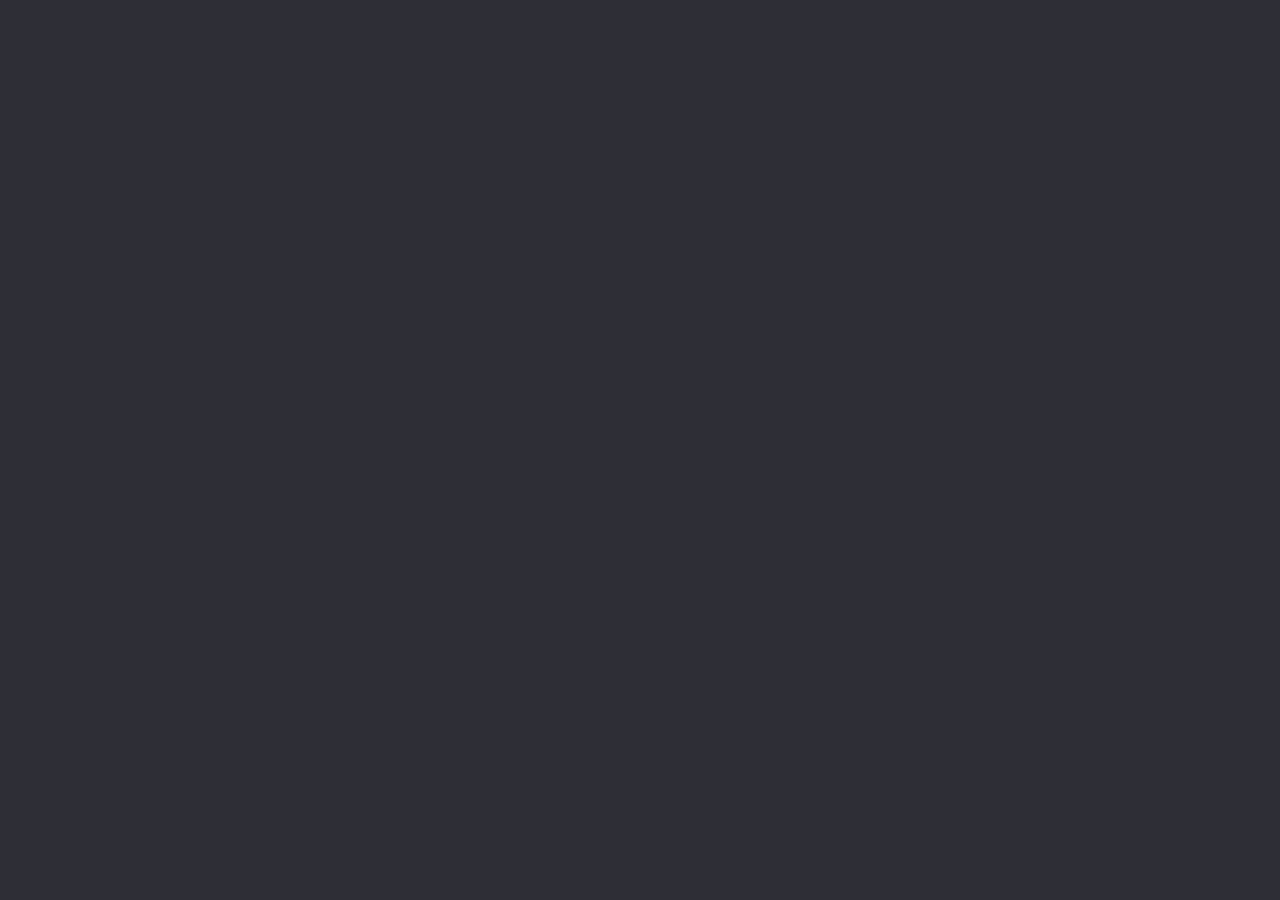
==== index.html @ 2045dbe7 "Auto-generated commit" ====
<!doctype html>
<html lang="en">
<head>
  <meta charset="utf-8">
  <title>Loading the awesomeness...</title>
  <base href="/">

  <meta name="description" content="Host and join parties and keep shuffling sick songs.">
  <meta name="author" content="Amir Savand">
  <meta name="description" content="Host and join parties and keep shuffling sick songs.">
  <meta name="keywords" content="player, party, playlist, album, music, songs, video, youtube, soundcloud, share">

  <meta name="apple-mobile-web-app-capable" content="yes">
  <meta name="mobile-web-app-capable" content="yes">
  <meta name="msapplication-TileColor" content="#ff1493">
  <meta name="theme-color" content="#222228">
  <meta name="viewport" content="width=device-width, initial-scale=1">

  <link rel="icon" type="image/png" href="assets/logo.png">
<link rel="stylesheet" href="styles.00b577dc777a1dcd7a76.css"></head>
<body>
  <app-root></app-root>
<script src="runtime-es2015.4215c39975d6ff683c31.js" type="module"></script><script src="runtime-es5.4215c39975d6ff683c31.js" nomodule defer></script><script src="polyfills-es5.7d7d156430c9cd92193e.js" nomodule defer></script><script src="polyfills-es2015.79b5019f4dff069483c4.js" type="module"></script><script src="main-es2015.1cbb850213ecc44062da.js" type="module"></script><script src="main-es5.1cbb850213ecc44062da.js" nomodule defer></script></body>
</html>
---- styles.00b577dc777a1dcd7a76.css ----
@charset "UTF-8";.card .card-header{background:rgba(0,0,0,.25)}/*!
 * Bootstrap v4.4.1 (https://getbootstrap.com/)
 * Copyright 2011-2019 The Bootstrap Authors
 * Copyright 2011-2019 Twitter, Inc.
 * Licensed under MIT (https://github.com/twbs/bootstrap/blob/master/LICENSE)
 */:root{--blue:#007bff;--indigo:#6610f2;--purple:#6f42c1;--pink:#e83e8c;--red:#dc3545;--orange:#fd7e14;--yellow:#ffc107;--green:#28a745;--teal:#20c997;--cyan:#17a2b8;--white:#fff;--gray:#6c757d;--gray-dark:#343a40;--primary:#ff1493;--secondary:#6c757d;--success:#28a745;--info:#17a2b8;--warning:#ffc107;--danger:#dc3545;--light:#f8f9fa;--dark:#222228;--breakpoint-xs:0;--breakpoint-sm:576px;--breakpoint-md:768px;--breakpoint-lg:992px;--breakpoint-xl:1200px;--font-family-sans-serif:-apple-system,BlinkMacSystemFont,"Segoe UI",Roboto,"Helvetica Neue",Arial,"Noto Sans",sans-serif,"Apple Color Emoji","Segoe UI Emoji","Segoe UI Symbol","Noto Color Emoji";--font-family-monospace:SFMono-Regular,Menlo,Monaco,Consolas,"Liberation Mono","Courier New",monospace}*,::after,::before{box-sizing:border-box}html{font-family:sans-serif;line-height:1.15;-webkit-text-size-adjust:100%;-webkit-tap-highlight-color:transparent}article,aside,figcaption,figure,footer,header,hgroup,main,nav,section{display:block}body{margin:0;font-family:-apple-system,BlinkMacSystemFont,"Segoe UI",Roboto,"Helvetica Neue",Arial,"Noto Sans",sans-serif,"Apple Color Emoji","Segoe UI Emoji","Segoe UI Symbol","Noto Color Emoji";font-size:1rem;font-weight:400;line-height:1.5;color:#f8f9fa;text-align:left;background-color:#2e2e36;cursor:default;background-image:url(xmas.5cf6ca990da461fcbd37.jpg);background-size:cover;background-position:center;box-shadow:inset 0 0 0 100000px rgba(46,46,54,.8)}[tabindex="-1"]:focus:not(:focus-visible){outline:0!important}h1,h2,h3,h4,h5,h6{margin-top:0}dl,ol,p,ul{margin-top:0;margin-bottom:1rem}abbr[data-original-title],abbr[title]{text-decoration:underline;-webkit-text-decoration:underline dotted;text-decoration:underline dotted;cursor:help;border-bottom:0;-webkit-text-decoration-skip-ink:none;text-decoration-skip-ink:none}address{margin-bottom:1rem;font-style:normal;line-height:inherit}ol ol,ol ul,ul ol,ul ul{margin-bottom:0}dt{font-weight:700}dd{margin-bottom:.5rem;margin-left:0}blockquote,figure{margin:0 0 1rem}b,strong{font-weight:bolder}sub,sup{position:relative;font-size:75%;line-height:0;vertical-align:baseline}sub{bottom:-.25em}sup{top:-.5em}a{color:#ff1493;text-decoration:none;background-color:transparent}a:hover{color:#c7006b;text-decoration:none}a:not([href]),a:not([href]):hover{color:inherit;text-decoration:none}code,kbd,pre,samp{font-family:SFMono-Regular,Menlo,Monaco,Consolas,"Liberation Mono","Courier New",monospace;font-size:1em}pre{margin-top:0;margin-bottom:1rem;overflow:auto}img{vertical-align:middle;border-style:none}svg{overflow:hidden;vertical-align:middle}table{border-collapse:collapse}caption{padding-top:20px;padding-bottom:20px;color:#6c757d;text-align:left;caption-side:bottom}th{text-align:inherit}label{display:inline-block;margin-bottom:.5rem}button{border-radius:0}button:focus{outline:dotted 1px;outline:-webkit-focus-ring-color auto 5px}button,input,optgroup,select,textarea{margin:0;font-family:inherit;font-size:inherit;line-height:inherit}button,input{overflow:visible}button,select{text-transform:none}select{word-wrap:normal}[type=button],[type=reset],[type=submit],button{-webkit-appearance:button}[type=button]:not(:disabled),[type=reset]:not(:disabled),[type=submit]:not(:disabled),button:not(:disabled){cursor:pointer}[type=button]::-moz-focus-inner,[type=reset]::-moz-focus-inner,[type=submit]::-moz-focus-inner,button::-moz-focus-inner{padding:0;border-style:none}input[type=checkbox],input[type=radio]{box-sizing:border-box;padding:0}input[type=date],input[type=datetime-local],input[type=month],input[type=time]{-webkit-appearance:listbox}textarea{overflow:auto;resize:vertical}fieldset{min-width:0;padding:0;margin:0;border:0}legend{display:block;width:100%;max-width:100%;padding:0;margin-bottom:.5rem;font-size:1.5rem;line-height:inherit;color:inherit;white-space:normal}progress{vertical-align:baseline}[type=number]::-webkit-inner-spin-button,[type=number]::-webkit-outer-spin-button{height:auto}[type=search]{outline-offset:-2px;-webkit-appearance:none}[type=search]::-webkit-search-decoration{-webkit-appearance:none}::-webkit-file-upload-button{font:inherit;-webkit-appearance:button}output{display:inline-block}summary{display:list-item;cursor:pointer}template{display:none}[hidden]{display:none!important}.h1,.h2,.h3,.h4,.h5,.h6,h1,h2,h3,h4,h5,h6{margin-bottom:.5rem;font-weight:500;line-height:1.2}.h1,h1{font-size:2.5rem}.h2,h2{font-size:2rem}.h3,h3{font-size:1.75rem}.h4,h4{font-size:1.5rem}.h5,h5{font-size:1.25rem}.h6,h6{font-size:1rem}.lead{font-size:1.25rem;font-weight:300}.display-1{font-size:6rem;font-weight:300;line-height:1.2}.display-2{font-size:5.5rem;font-weight:300;line-height:1.2}.display-3{font-size:4.5rem;font-weight:300;line-height:1.2}.display-4{font-size:3.5rem;font-weight:300;line-height:1.2}hr{box-sizing:content-box;height:0;overflow:visible;margin-top:1rem;margin-bottom:1rem;border:0;border-top:1px solid rgba(0,0,0,.1)}.small,small{font-size:80%;font-weight:400}.mark,mark{padding:.2em;background-color:#fcf8e3}.list-inline,.list-unstyled{padding-left:0;list-style:none}.list-inline-item{display:inline-block}.list-inline-item:not(:last-child){margin-right:.5rem}.initialism{font-size:90%;text-transform:uppercase}.blockquote{margin-bottom:1rem;font-size:1.25rem}.blockquote-footer{display:block;font-size:80%;color:#6c757d}.blockquote-footer::before{content:"— "}.img-fluid{max-width:100%;height:auto}.img-thumbnail{padding:.25rem;background-color:#fff;border:1px solid #dee2e6;border-radius:.25rem;max-width:100%;height:auto}.figure{display:inline-block}.figure-img{margin-bottom:.5rem;line-height:1}.figure-caption{font-size:90%;color:#6c757d}code{font-size:87.5%;color:#e83e8c;word-wrap:break-word}a>code{color:inherit}kbd{padding:.2rem .4rem;font-size:87.5%;color:#fff;background-color:#212529;border-radius:.2rem}kbd kbd{padding:0;font-size:100%;font-weight:700}pre{display:block;font-size:87.5%;color:#212529}pre code{font-size:inherit;color:inherit;word-break:normal}.pre-scrollable{max-height:340px;overflow-y:scroll}.container{width:100%;padding-right:15px;padding-left:15px;margin-right:auto;margin-left:auto}@media (min-width:576px){.container{max-width:540px}}@media (min-width:768px){.container{max-width:720px}}@media (min-width:992px){.container{max-width:960px}}@media (min-width:1200px){.container{max-width:1140px}}.container-fluid,.container-lg,.container-md,.container-sm,.container-xl{width:100%;padding-right:15px;padding-left:15px;margin-right:auto;margin-left:auto}@media (min-width:576px){.container,.container-sm{max-width:540px}}@media (min-width:768px){.container,.container-md,.container-sm{max-width:720px}}@media (min-width:992px){.container,.container-lg,.container-md,.container-sm{max-width:960px}}@media (min-width:1200px){.container,.container-lg,.container-md,.container-sm,.container-xl{max-width:1140px}}.row{display:flex;flex-wrap:wrap;margin-right:-15px;margin-left:-15px}.no-gutters{margin-right:0;margin-left:0}.no-gutters>.col,.no-gutters>[class*=col-]{padding-right:0;padding-left:0}.col,.col-1,.col-10,.col-11,.col-12,.col-2,.col-3,.col-4,.col-5,.col-6,.col-7,.col-8,.col-9,.col-auto,.col-lg,.col-lg-1,.col-lg-10,.col-lg-11,.col-lg-12,.col-lg-2,.col-lg-3,.col-lg-4,.col-lg-5,.col-lg-6,.col-lg-7,.col-lg-8,.col-lg-9,.col-lg-auto,.col-md,.col-md-1,.col-md-10,.col-md-11,.col-md-12,.col-md-2,.col-md-3,.col-md-4,.col-md-5,.col-md-6,.col-md-7,.col-md-8,.col-md-9,.col-md-auto,.col-sm,.col-sm-1,.col-sm-10,.col-sm-11,.col-sm-12,.col-sm-2,.col-sm-3,.col-sm-4,.col-sm-5,.col-sm-6,.col-sm-7,.col-sm-8,.col-sm-9,.col-sm-auto,.col-xl,.col-xl-1,.col-xl-10,.col-xl-11,.col-xl-12,.col-xl-2,.col-xl-3,.col-xl-4,.col-xl-5,.col-xl-6,.col-xl-7,.col-xl-8,.col-xl-9,.col-xl-auto{position:relative;width:100%;padding-right:15px;padding-left:15px}.col{flex-basis:0;flex-grow:1;max-width:100%}.row-cols-1>*{flex:0 0 100%;max-width:100%}.row-cols-2>*{flex:0 0 50%;max-width:50%}.row-cols-3>*{flex:0 0 33.3333333333%;max-width:33.3333333333%}.row-cols-4>*{flex:0 0 25%;max-width:25%}.row-cols-5>*{flex:0 0 20%;max-width:20%}.row-cols-6>*{flex:0 0 16.6666666667%;max-width:16.6666666667%}.col-auto{flex:0 0 auto;width:auto;max-width:100%}.col-1{flex:0 0 8.3333333333%;max-width:8.3333333333%}.col-2{flex:0 0 16.6666666667%;max-width:16.6666666667%}.col-3{flex:0 0 25%;max-width:25%}.col-4{flex:0 0 33.3333333333%;max-width:33.3333333333%}.col-5{flex:0 0 41.6666666667%;max-width:41.6666666667%}.col-6{flex:0 0 50%;max-width:50%}.col-7{flex:0 0 58.3333333333%;max-width:58.3333333333%}.col-8{flex:0 0 66.6666666667%;max-width:66.6666666667%}.col-9{flex:0 0 75%;max-width:75%}.col-10{flex:0 0 83.3333333333%;max-width:83.3333333333%}.col-11{flex:0 0 91.6666666667%;max-width:91.6666666667%}.col-12{flex:0 0 100%;max-width:100%}.order-first{order:-1}.order-last{order:13}.order-0{order:0}.order-1{order:1}.order-2{order:2}.order-3{order:3}.order-4{order:4}.order-5{order:5}.order-6{order:6}.order-7{order:7}.order-8{order:8}.order-9{order:9}.order-10{order:10}.order-11{order:11}.order-12{order:12}.offset-1{margin-left:8.3333333333%}.offset-2{margin-left:16.6666666667%}.offset-3{margin-left:25%}.offset-4{margin-left:33.3333333333%}.offset-5{margin-left:41.6666666667%}.offset-6{margin-left:50%}.offset-7{margin-left:58.3333333333%}.offset-8{margin-left:66.6666666667%}.offset-9{margin-left:75%}.offset-10{margin-left:83.3333333333%}.offset-11{margin-left:91.6666666667%}@media (min-width:576px){.col-sm{flex-basis:0;flex-grow:1;max-width:100%}.row-cols-sm-1>*{flex:0 0 100%;max-width:100%}.row-cols-sm-2>*{flex:0 0 50%;max-width:50%}.row-cols-sm-3>*{flex:0 0 33.3333333333%;max-width:33.3333333333%}.row-cols-sm-4>*{flex:0 0 25%;max-width:25%}.row-cols-sm-5>*{flex:0 0 20%;max-width:20%}.row-cols-sm-6>*{flex:0 0 16.6666666667%;max-width:16.6666666667%}.col-sm-auto{flex:0 0 auto;width:auto;max-width:100%}.col-sm-1{flex:0 0 8.3333333333%;max-width:8.3333333333%}.col-sm-2{flex:0 0 16.6666666667%;max-width:16.6666666667%}.col-sm-3{flex:0 0 25%;max-width:25%}.col-sm-4{flex:0 0 33.3333333333%;max-width:33.3333333333%}.col-sm-5{flex:0 0 41.6666666667%;max-width:41.6666666667%}.col-sm-6{flex:0 0 50%;max-width:50%}.col-sm-7{flex:0 0 58.3333333333%;max-width:58.3333333333%}.col-sm-8{flex:0 0 66.6666666667%;max-width:66.6666666667%}.col-sm-9{flex:0 0 75%;max-width:75%}.col-sm-10{flex:0 0 83.3333333333%;max-width:83.3333333333%}.col-sm-11{flex:0 0 91.6666666667%;max-width:91.6666666667%}.col-sm-12{flex:0 0 100%;max-width:100%}.order-sm-first{order:-1}.order-sm-last{order:13}.order-sm-0{order:0}.order-sm-1{order:1}.order-sm-2{order:2}.order-sm-3{order:3}.order-sm-4{order:4}.order-sm-5{order:5}.order-sm-6{order:6}.order-sm-7{order:7}.order-sm-8{order:8}.order-sm-9{order:9}.order-sm-10{order:10}.order-sm-11{order:11}.order-sm-12{order:12}.offset-sm-0{margin-left:0}.offset-sm-1{margin-left:8.3333333333%}.offset-sm-2{margin-left:16.6666666667%}.offset-sm-3{margin-left:25%}.offset-sm-4{margin-left:33.3333333333%}.offset-sm-5{margin-left:41.6666666667%}.offset-sm-6{margin-left:50%}.offset-sm-7{margin-left:58.3333333333%}.offset-sm-8{margin-left:66.6666666667%}.offset-sm-9{margin-left:75%}.offset-sm-10{margin-left:83.3333333333%}.offset-sm-11{margin-left:91.6666666667%}}@media (min-width:768px){.col-md{flex-basis:0;flex-grow:1;max-width:100%}.row-cols-md-1>*{flex:0 0 100%;max-width:100%}.row-cols-md-2>*{flex:0 0 50%;max-width:50%}.row-cols-md-3>*{flex:0 0 33.3333333333%;max-width:33.3333333333%}.row-cols-md-4>*{flex:0 0 25%;max-width:25%}.row-cols-md-5>*{flex:0 0 20%;max-width:20%}.row-cols-md-6>*{flex:0 0 16.6666666667%;max-width:16.6666666667%}.col-md-auto{flex:0 0 auto;width:auto;max-width:100%}.col-md-1{flex:0 0 8.3333333333%;max-width:8.3333333333%}.col-md-2{flex:0 0 16.6666666667%;max-width:16.6666666667%}.col-md-3{flex:0 0 25%;max-width:25%}.col-md-4{flex:0 0 33.3333333333%;max-width:33.3333333333%}.col-md-5{flex:0 0 41.6666666667%;max-width:41.6666666667%}.col-md-6{flex:0 0 50%;max-width:50%}.col-md-7{flex:0 0 58.3333333333%;max-width:58.3333333333%}.col-md-8{flex:0 0 66.6666666667%;max-width:66.6666666667%}.col-md-9{flex:0 0 75%;max-width:75%}.col-md-10{flex:0 0 83.3333333333%;max-width:83.3333333333%}.col-md-11{flex:0 0 91.6666666667%;max-width:91.6666666667%}.col-md-12{flex:0 0 100%;max-width:100%}.order-md-first{order:-1}.order-md-last{order:13}.order-md-0{order:0}.order-md-1{order:1}.order-md-2{order:2}.order-md-3{order:3}.order-md-4{order:4}.order-md-5{order:5}.order-md-6{order:6}.order-md-7{order:7}.order-md-8{order:8}.order-md-9{order:9}.order-md-10{order:10}.order-md-11{order:11}.order-md-12{order:12}.offset-md-0{margin-left:0}.offset-md-1{margin-left:8.3333333333%}.offset-md-2{margin-left:16.6666666667%}.offset-md-3{margin-left:25%}.offset-md-4{margin-left:33.3333333333%}.offset-md-5{margin-left:41.6666666667%}.offset-md-6{margin-left:50%}.offset-md-7{margin-left:58.3333333333%}.offset-md-8{margin-left:66.6666666667%}.offset-md-9{margin-left:75%}.offset-md-10{margin-left:83.3333333333%}.offset-md-11{margin-left:91.6666666667%}}@media (min-width:992px){.col-lg{flex-basis:0;flex-grow:1;max-width:100%}.row-cols-lg-1>*{flex:0 0 100%;max-width:100%}.row-cols-lg-2>*{flex:0 0 50%;max-width:50%}.row-cols-lg-3>*{flex:0 0 33.3333333333%;max-width:33.3333333333%}.row-cols-lg-4>*{flex:0 0 25%;max-width:25%}.row-cols-lg-5>*{flex:0 0 20%;max-width:20%}.row-cols-lg-6>*{flex:0 0 16.6666666667%;max-width:16.6666666667%}.col-lg-auto{flex:0 0 auto;width:auto;max-width:100%}.col-lg-1{flex:0 0 8.3333333333%;max-width:8.3333333333%}.col-lg-2{flex:0 0 16.6666666667%;max-width:16.6666666667%}.col-lg-3{flex:0 0 25%;max-width:25%}.col-lg-4{flex:0 0 33.3333333333%;max-width:33.3333333333%}.col-lg-5{flex:0 0 41.6666666667%;max-width:41.6666666667%}.col-lg-6{flex:0 0 50%;max-width:50%}.col-lg-7{flex:0 0 58.3333333333%;max-width:58.3333333333%}.col-lg-8{flex:0 0 66.6666666667%;max-width:66.6666666667%}.col-lg-9{flex:0 0 75%;max-width:75%}.col-lg-10{flex:0 0 83.3333333333%;max-width:83.3333333333%}.col-lg-11{flex:0 0 91.6666666667%;max-width:91.6666666667%}.col-lg-12{flex:0 0 100%;max-width:100%}.order-lg-first{order:-1}.order-lg-last{order:13}.order-lg-0{order:0}.order-lg-1{order:1}.order-lg-2{order:2}.order-lg-3{order:3}.order-lg-4{order:4}.order-lg-5{order:5}.order-lg-6{order:6}.order-lg-7{order:7}.order-lg-8{order:8}.order-lg-9{order:9}.order-lg-10{order:10}.order-lg-11{order:11}.order-lg-12{order:12}.offset-lg-0{margin-left:0}.offset-lg-1{margin-left:8.3333333333%}.offset-lg-2{margin-left:16.6666666667%}.offset-lg-3{margin-left:25%}.offset-lg-4{margin-left:33.3333333333%}.offset-lg-5{margin-left:41.6666666667%}.offset-lg-6{margin-left:50%}.offset-lg-7{margin-left:58.3333333333%}.offset-lg-8{margin-left:66.6666666667%}.offset-lg-9{margin-left:75%}.offset-lg-10{margin-left:83.3333333333%}.offset-lg-11{margin-left:91.6666666667%}}@media (min-width:1200px){.col-xl{flex-basis:0;flex-grow:1;max-width:100%}.row-cols-xl-1>*{flex:0 0 100%;max-width:100%}.row-cols-xl-2>*{flex:0 0 50%;max-width:50%}.row-cols-xl-3>*{flex:0 0 33.3333333333%;max-width:33.3333333333%}.row-cols-xl-4>*{flex:0 0 25%;max-width:25%}.row-cols-xl-5>*{flex:0 0 20%;max-width:20%}.row-cols-xl-6>*{flex:0 0 16.6666666667%;max-width:16.6666666667%}.col-xl-auto{flex:0 0 auto;width:auto;max-width:100%}.col-xl-1{flex:0 0 8.3333333333%;max-width:8.3333333333%}.col-xl-2{flex:0 0 16.6666666667%;max-width:16.6666666667%}.col-xl-3{flex:0 0 25%;max-width:25%}.col-xl-4{flex:0 0 33.3333333333%;max-width:33.3333333333%}.col-xl-5{flex:0 0 41.6666666667%;max-width:41.6666666667%}.col-xl-6{flex:0 0 50%;max-width:50%}.col-xl-7{flex:0 0 58.3333333333%;max-width:58.3333333333%}.col-xl-8{flex:0 0 66.6666666667%;max-width:66.6666666667%}.col-xl-9{flex:0 0 75%;max-width:75%}.col-xl-10{flex:0 0 83.3333333333%;max-width:83.3333333333%}.col-xl-11{flex:0 0 91.6666666667%;max-width:91.6666666667%}.col-xl-12{flex:0 0 100%;max-width:100%}.order-xl-first{order:-1}.order-xl-last{order:13}.order-xl-0{order:0}.order-xl-1{order:1}.order-xl-2{order:2}.order-xl-3{order:3}.order-xl-4{order:4}.order-xl-5{order:5}.order-xl-6{order:6}.order-xl-7{order:7}.order-xl-8{order:8}.order-xl-9{order:9}.order-xl-10{order:10}.order-xl-11{order:11}.order-xl-12{order:12}.offset-xl-0{margin-left:0}.offset-xl-1{margin-left:8.3333333333%}.offset-xl-2{margin-left:16.6666666667%}.offset-xl-3{margin-left:25%}.offset-xl-4{margin-left:33.3333333333%}.offset-xl-5{margin-left:41.6666666667%}.offset-xl-6{margin-left:50%}.offset-xl-7{margin-left:58.3333333333%}.offset-xl-8{margin-left:66.6666666667%}.offset-xl-9{margin-left:75%}.offset-xl-10{margin-left:83.3333333333%}.offset-xl-11{margin-left:91.6666666667%}}.table{width:100%;margin-bottom:1rem;color:#bdc6d0}.table td,.table th{padding:20px;vertical-align:top;border-top:0 solid #dee2e6}.table thead th{vertical-align:bottom;border-bottom:0 solid #dee2e6}.table tbody+tbody{border-top:0 solid #dee2e6}.table-sm td,.table-sm th{padding:.3rem}.table-bordered,.table-bordered td,.table-bordered th{border:0 solid #dee2e6}.table-bordered thead td,.table-bordered thead th{border-bottom-width:0}.table-borderless tbody+tbody,.table-borderless td,.table-borderless th,.table-borderless thead th{border:0}.table-striped tbody tr:nth-of-type(odd){background-color:rgba(0,0,0,.05)}.table-hover tbody tr:hover{color:#f8f9fa;background-color:rgba(0,0,0,.075)}.table-primary,.table-primary>td,.table-primary>th{background-color:#ffbde1}.table-primary tbody+tbody,.table-primary td,.table-primary th,.table-primary thead th{border-color:#ff85c7}.table-hover .table-primary:hover,.table-hover .table-primary:hover>td,.table-hover .table-primary:hover>th{background-color:#ffa4d5}.table-secondary,.table-secondary>td,.table-secondary>th{background-color:#d6d8db}.table-secondary tbody+tbody,.table-secondary td,.table-secondary th,.table-secondary thead th{border-color:#b3b7bb}.table-hover .table-secondary:hover,.table-hover .table-secondary:hover>td,.table-hover .table-secondary:hover>th{background-color:#c8cbcf}.table-success,.table-success>td,.table-success>th{background-color:#c3e6cb}.table-success tbody+tbody,.table-success td,.table-success th,.table-success thead th{border-color:#8fd19e}.table-hover .table-success:hover,.table-hover .table-success:hover>td,.table-hover .table-success:hover>th{background-color:#b1dfbb}.table-info,.table-info>td,.table-info>th{background-color:#bee5eb}.table-info tbody+tbody,.table-info td,.table-info th,.table-info thead th{border-color:#86cfda}.table-hover .table-info:hover,.table-hover .table-info:hover>td,.table-hover .table-info:hover>th{background-color:#abdde5}.table-warning,.table-warning>td,.table-warning>th{background-color:#ffeeba}.table-warning tbody+tbody,.table-warning td,.table-warning th,.table-warning thead th{border-color:#ffdf7e}.table-hover .table-warning:hover,.table-hover .table-warning:hover>td,.table-hover .table-warning:hover>th{background-color:#ffe8a1}.table-danger,.table-danger>td,.table-danger>th{background-color:#f5c6cb}.table-danger tbody+tbody,.table-danger td,.table-danger th,.table-danger thead th{border-color:#ed969e}.table-hover .table-danger:hover,.table-hover .table-danger:hover>td,.table-hover .table-danger:hover>th{background-color:#f1b0b7}.table-light,.table-light>td,.table-light>th{background-color:#fdfdfe}.table-light tbody+tbody,.table-light td,.table-light th,.table-light thead th{border-color:#fbfcfc}.table-hover .table-light:hover,.table-hover .table-light:hover>td,.table-hover .table-light:hover>th{background-color:#ececf6}.table-dark,.table-dark>td,.table-dark>th{background-color:#c1c1c3}.table-dark tbody+tbody,.table-dark td,.table-dark th,.table-dark thead th{border-color:#8c8c8f}.table-hover .table-dark:hover,.table-hover .table-dark:hover>td,.table-hover .table-dark:hover>th{background-color:#b4b4b6}.table-active,.table-active>td,.table-active>th,.table-hover .table-active:hover,.table-hover .table-active:hover>td,.table-hover .table-active:hover>th{background-color:rgba(0,0,0,.075)}.table .thead-dark th{color:#fff;background-color:#343a40;border-color:#454d55}.table .thead-light th{color:#495057;background-color:#e9ecef;border-color:#dee2e6}.table-dark{color:#fff;background-color:#343a40}.table-dark td,.table-dark th,.table-dark thead th{border-color:#454d55}.table-dark.table-bordered{border:0}.table-dark.table-striped tbody tr:nth-of-type(odd){background-color:rgba(255,255,255,.05)}.table-dark.table-hover tbody tr:hover{color:#fff;background-color:rgba(255,255,255,.075)}@media (max-width:575.98px){.table-responsive-sm{display:block;width:100%;overflow-x:auto;-webkit-overflow-scrolling:touch}.table-responsive-sm>.table-bordered{border:0}}@media (max-width:767.98px){.table-responsive-md{display:block;width:100%;overflow-x:auto;-webkit-overflow-scrolling:touch}.table-responsive-md>.table-bordered{border:0}}@media (max-width:991.98px){.table-responsive-lg{display:block;width:100%;overflow-x:auto;-webkit-overflow-scrolling:touch}.table-responsive-lg>.table-bordered{border:0}}@media (max-width:1199.98px){.table-responsive-xl{display:block;width:100%;overflow-x:auto;-webkit-overflow-scrolling:touch}.table-responsive-xl>.table-bordered{border:0}}.table-responsive{display:block;width:100%;overflow-x:auto;-webkit-overflow-scrolling:touch}.table-responsive>.table-bordered{border:0}.form-control{display:block;width:100%;height:calc(1.5em + .75rem + 2px);padding:.375rem .75rem;font-size:1rem;font-weight:400;line-height:1.5;color:#f8f9fa;background-color:#454551;background-clip:padding-box;border:0 solid #ced4da;border-radius:.25rem;transition:border-color .15s ease-in-out,box-shadow .15s ease-in-out}@media (prefers-reduced-motion:reduce){.form-control{transition:none}}.form-control::-ms-expand{background-color:transparent;border:0}.form-control:-moz-focusring{color:transparent;text-shadow:0 0 0 #f8f9fa}.form-control:focus{color:#fff;background-color:#454551;border-color:#ff94ce;outline:0;box-shadow:0 0 0 .2rem rgba(255,20,147,.25)}.form-control::-webkit-input-placeholder{color:#9fadba;opacity:1}.form-control::-moz-placeholder{color:#9fadba;opacity:1}.form-control::-ms-input-placeholder{color:#9fadba;opacity:1}.form-control::placeholder{color:#9fadba;opacity:1}.form-control:disabled,.form-control[readonly]{background-color:#e9ecef;opacity:1}select.form-control:focus::-ms-value{color:#f8f9fa;background-color:#454551}.form-control-file,.form-control-range{display:block;width:100%}.col-form-label{padding-top:.375rem;padding-bottom:.375rem;margin-bottom:0;font-size:inherit;line-height:1.5}.col-form-label-lg{padding-top:.5rem;padding-bottom:.5rem;font-size:1.25rem;line-height:1.5}.col-form-label-sm{padding-top:.25rem;padding-bottom:.25rem;font-size:.875rem;line-height:1.5}.form-control-plaintext{display:block;width:100%;padding:.375rem 0;margin-bottom:0;font-size:1rem;line-height:1.5;color:#212529;background-color:transparent;border:0 solid transparent}.form-control-plaintext.form-control-lg,.form-control-plaintext.form-control-sm{padding-right:0;padding-left:0}.form-control-sm{height:calc(1.5em + .5rem + 2px);padding:.25rem .5rem;font-size:.875rem;line-height:1.5;border-radius:.2rem}.form-control-lg{height:calc(1.5em + 1rem + 2px);padding:.5rem 1rem;font-size:1.25rem;line-height:1.5;border-radius:.3rem}select.form-control[multiple],select.form-control[size],textarea.form-control{height:auto}.form-group{margin-bottom:1rem}.form-text{display:block;margin-top:.25rem}.form-row{display:flex;flex-wrap:wrap;margin-right:-5px;margin-left:-5px}.form-row>.col,.form-row>[class*=col-]{padding-right:5px;padding-left:5px}.form-check{position:relative;display:block;padding-left:1.25rem}.form-check-input{position:absolute;margin-top:.3rem;margin-left:-1.25rem}.form-check-input:disabled~.form-check-label,.form-check-input[disabled]~.form-check-label{color:#6c757d}.form-check-label{margin-bottom:0}.form-check-inline{display:inline-flex;align-items:center;padding-left:0;margin-right:.75rem}.form-check-inline .form-check-input{position:static;margin-top:0;margin-right:.3125rem;margin-left:0}.valid-feedback{display:none;width:100%;margin-top:.25rem;font-size:80%;color:#28a745}.valid-tooltip{position:absolute;top:100%;z-index:5;display:none;max-width:100%;padding:.25rem .5rem;margin-top:.1rem;font-size:.875rem;line-height:1.5;color:#fff;background-color:rgba(40,167,69,.9);border-radius:.25rem}.is-valid~.valid-feedback,.is-valid~.valid-tooltip,.was-validated :valid~.valid-feedback,.was-validated :valid~.valid-tooltip{display:block}.form-control.is-valid,.was-validated .form-control:valid{border-color:#28a745;padding-right:calc(1.5em + .75rem);background-image:url("data:image/svg+xml,%3csvg xmlns='http://www.w3.org/2000/svg' width='8' height='8' viewBox='0 0 8 8'%3e%3cpath fill='%2328a745' d='M2.3 6.73L.6 4.53c-.4-1.04.46-1.4 1.1-.8l1.1 1.4 3.4-3.8c.6-.63 1.6-.27 1.2.7l-4 4.6c-.43.5-.8.4-1.1.1z'/%3e%3c/svg%3e");background-repeat:no-repeat;background-position:right calc(.375em + .1875rem) center;background-size:calc(.75em + .375rem) calc(.75em + .375rem)}.form-control.is-valid:focus,.was-validated .form-control:valid:focus{border-color:#28a745;box-shadow:0 0 0 .2rem rgba(40,167,69,.25)}.was-validated textarea.form-control:valid,textarea.form-control.is-valid{padding-right:calc(1.5em + .75rem);background-position:top calc(.375em + .1875rem) right calc(.375em + .1875rem)}.custom-select.is-valid,.was-validated .custom-select:valid{border-color:#28a745;padding-right:calc(.75em + 2.3125rem);background:url("data:image/svg+xml,%3csvg xmlns='http://www.w3.org/2000/svg' width='4' height='5' viewBox='0 0 4 5'%3e%3cpath fill='%23343a40' d='M2 0L0 2h4zm0 5L0 3h4z'/%3e%3c/svg%3e") right .75rem center/8px 10px no-repeat,url("data:image/svg+xml,%3csvg xmlns='http://www.w3.org/2000/svg' width='8' height='8' viewBox='0 0 8 8'%3e%3cpath fill='%2328a745' d='M2.3 6.73L.6 4.53c-.4-1.04.46-1.4 1.1-.8l1.1 1.4 3.4-3.8c.6-.63 1.6-.27 1.2.7l-4 4.6c-.43.5-.8.4-1.1.1z'/%3e%3c/svg%3e") center right 1.75rem/calc(.75em + .375rem) calc(.75em + .375rem) no-repeat #fff}.custom-select.is-valid:focus,.was-validated .custom-select:valid:focus{border-color:#28a745;box-shadow:0 0 0 .2rem rgba(40,167,69,.25)}.form-check-input.is-valid~.form-check-label,.was-validated .form-check-input:valid~.form-check-label{color:#28a745}.form-check-input.is-valid~.valid-feedback,.form-check-input.is-valid~.valid-tooltip,.was-validated .form-check-input:valid~.valid-feedback,.was-validated .form-check-input:valid~.valid-tooltip{display:block}.custom-control-input.is-valid~.custom-control-label,.was-validated .custom-control-input:valid~.custom-control-label{color:#28a745}.custom-control-input.is-valid~.custom-control-label::before,.was-validated .custom-control-input:valid~.custom-control-label::before{border-color:#28a745}.custom-control-input.is-valid:checked~.custom-control-label::before,.was-validated .custom-control-input:valid:checked~.custom-control-label::before{border-color:#34ce57;background-color:#34ce57}.custom-control-input.is-valid:focus~.custom-control-label::before,.was-validated .custom-control-input:valid:focus~.custom-control-label::before{box-shadow:0 0 0 .2rem rgba(40,167,69,.25)}.custom-control-input.is-valid:focus:not(:checked)~.custom-control-label::before,.was-validated .custom-control-input:valid:focus:not(:checked)~.custom-control-label::before{border-color:#28a745}.custom-file-input.is-valid~.custom-file-label,.was-validated .custom-file-input:valid~.custom-file-label{border-color:#28a745}.custom-file-input.is-valid:focus~.custom-file-label,.was-validated .custom-file-input:valid:focus~.custom-file-label{border-color:#28a745;box-shadow:0 0 0 .2rem rgba(40,167,69,.25)}.invalid-feedback{display:none;width:100%;margin-top:.25rem;font-size:80%;color:#dc3545}.invalid-tooltip{position:absolute;top:100%;z-index:5;display:none;max-width:100%;padding:.25rem .5rem;margin-top:.1rem;font-size:.875rem;line-height:1.5;color:#fff;background-color:rgba(220,53,69,.9);border-radius:.25rem}.is-invalid~.invalid-feedback,.is-invalid~.invalid-tooltip,.was-validated :invalid~.invalid-feedback,.was-validated :invalid~.invalid-tooltip{display:block}.form-control.is-invalid,.was-validated .form-control:invalid{border-color:#dc3545;padding-right:calc(1.5em + .75rem);background-image:url("data:image/svg+xml,%3csvg xmlns='http://www.w3.org/2000/svg' width='12' height='12' fill='none' stroke='%23dc3545' viewBox='0 0 12 12'%3e%3ccircle cx='6' cy='6' r='4.5'/%3e%3cpath stroke-linejoin='round' d='M5.8 3.6h.4L6 6.5z'/%3e%3ccircle cx='6' cy='8.2' r='.6' fill='%23dc3545' stroke='none'/%3e%3c/svg%3e");background-repeat:no-repeat;background-position:right calc(.375em + .1875rem) center;background-size:calc(.75em + .375rem) calc(.75em + .375rem)}.form-control.is-invalid:focus,.was-validated .form-control:invalid:focus{border-color:#dc3545;box-shadow:0 0 0 .2rem rgba(220,53,69,.25)}.was-validated textarea.form-control:invalid,textarea.form-control.is-invalid{padding-right:calc(1.5em + .75rem);background-position:top calc(.375em + .1875rem) right calc(.375em + .1875rem)}.custom-select.is-invalid,.was-validated .custom-select:invalid{border-color:#dc3545;padding-right:calc(.75em + 2.3125rem);background:url("data:image/svg+xml,%3csvg xmlns='http://www.w3.org/2000/svg' width='4' height='5' viewBox='0 0 4 5'%3e%3cpath fill='%23343a40' d='M2 0L0 2h4zm0 5L0 3h4z'/%3e%3c/svg%3e") right .75rem center/8px 10px no-repeat,url("data:image/svg+xml,%3csvg xmlns='http://www.w3.org/2000/svg' width='12' height='12' fill='none' stroke='%23dc3545' viewBox='0 0 12 12'%3e%3ccircle cx='6' cy='6' r='4.5'/%3e%3cpath stroke-linejoin='round' d='M5.8 3.6h.4L6 6.5z'/%3e%3ccircle cx='6' cy='8.2' r='.6' fill='%23dc3545' stroke='none'/%3e%3c/svg%3e") center right 1.75rem/calc(.75em + .375rem) calc(.75em + .375rem) no-repeat #fff}.custom-select.is-invalid:focus,.was-validated .custom-select:invalid:focus{border-color:#dc3545;box-shadow:0 0 0 .2rem rgba(220,53,69,.25)}.form-check-input.is-invalid~.form-check-label,.was-validated .form-check-input:invalid~.form-check-label{color:#dc3545}.form-check-input.is-invalid~.invalid-feedback,.form-check-input.is-invalid~.invalid-tooltip,.was-validated .form-check-input:invalid~.invalid-feedback,.was-validated .form-check-input:invalid~.invalid-tooltip{display:block}.custom-control-input.is-invalid~.custom-control-label,.was-validated .custom-control-input:invalid~.custom-control-label{color:#dc3545}.custom-control-input.is-invalid~.custom-control-label::before,.was-validated .custom-control-input:invalid~.custom-control-label::before{border-color:#dc3545}.custom-control-input.is-invalid:checked~.custom-control-label::before,.was-validated .custom-control-input:invalid:checked~.custom-control-label::before{border-color:#e4606d;background-color:#e4606d}.custom-control-input.is-invalid:focus~.custom-control-label::before,.was-validated .custom-control-input:invalid:focus~.custom-control-label::before{box-shadow:0 0 0 .2rem rgba(220,53,69,.25)}.custom-control-input.is-invalid:focus:not(:checked)~.custom-control-label::before,.was-validated .custom-control-input:invalid:focus:not(:checked)~.custom-control-label::before{border-color:#dc3545}.custom-file-input.is-invalid~.custom-file-label,.was-validated .custom-file-input:invalid~.custom-file-label{border-color:#dc3545}.custom-file-input.is-invalid:focus~.custom-file-label,.was-validated .custom-file-input:invalid:focus~.custom-file-label{border-color:#dc3545;box-shadow:0 0 0 .2rem rgba(220,53,69,.25)}.form-inline{display:flex;flex-flow:row wrap;align-items:center}.form-inline .form-check{width:100%}@media (min-width:576px){.form-inline label{display:flex;align-items:center;justify-content:center;margin-bottom:0}.form-inline .form-group{display:flex;flex:0 0 auto;flex-flow:row wrap;align-items:center;margin-bottom:0}.form-inline .form-control{display:inline-block;width:auto;vertical-align:middle}.form-inline .form-control-plaintext{display:inline-block}.form-inline .custom-select,.form-inline .input-group{width:auto}.form-inline .form-check{display:flex;align-items:center;justify-content:center;width:auto;padding-left:0}.form-inline .form-check-input{position:relative;flex-shrink:0;margin-top:0;margin-right:.25rem;margin-left:0}.form-inline .custom-control{align-items:center;justify-content:center}.form-inline .custom-control-label{margin-bottom:0}}.btn{display:inline-block;font-weight:400;color:#f8f9fa;text-align:center;vertical-align:middle;cursor:pointer;-webkit-user-select:none;-moz-user-select:none;-ms-user-select:none;user-select:none;background-color:transparent;border:1px solid transparent;padding:.375rem .75rem;font-size:1rem;line-height:1.5;border-radius:.25rem;transition:color .15s ease-in-out,background-color .15s ease-in-out,border-color .15s ease-in-out,box-shadow .15s ease-in-out}@media (prefers-reduced-motion:reduce){.btn{transition:none}}.btn:hover{color:#f8f9fa;text-decoration:none}.btn.focus,.btn:focus{outline:0;box-shadow:0 0 0 .2rem rgba(255,20,147,.25)}.btn.disabled,.btn:disabled{opacity:.65}a.btn.disabled,fieldset:disabled a.btn{pointer-events:none}.btn-primary{color:#fff;background-color:#ff1493;border-color:#ff1493}.btn-primary:hover{color:#fff;background-color:#ed0080;border-color:#e00079}.btn-primary.focus,.btn-primary:focus{color:#fff;background-color:#ed0080;border-color:#e00079;box-shadow:0 0 0 .2rem rgba(255,55,163,.5)}.btn-primary.disabled,.btn-primary:disabled{color:#fff;background-color:#ff1493;border-color:#ff1493}.btn-primary:not(:disabled):not(.disabled).active,.btn-primary:not(:disabled):not(.disabled):active,.show>.btn-primary.dropdown-toggle{color:#fff;background-color:#e00079;border-color:#d30072}.btn-primary:not(:disabled):not(.disabled).active:focus,.btn-primary:not(:disabled):not(.disabled):active:focus,.show>.btn-primary.dropdown-toggle:focus{box-shadow:0 0 0 .2rem rgba(255,55,163,.5)}.btn-secondary{color:#fff;background-color:#6c757d;border-color:#6c757d}.btn-secondary:hover{color:#fff;background-color:#5a6268;border-color:#545b62}.btn-secondary.focus,.btn-secondary:focus{color:#fff;background-color:#5a6268;border-color:#545b62;box-shadow:0 0 0 .2rem rgba(130,138,145,.5)}.btn-secondary.disabled,.btn-secondary:disabled{color:#fff;background-color:#6c757d;border-color:#6c757d}.btn-secondary:not(:disabled):not(.disabled).active,.btn-secondary:not(:disabled):not(.disabled):active,.show>.btn-secondary.dropdown-toggle{color:#fff;background-color:#545b62;border-color:#4e555b}.btn-secondary:not(:disabled):not(.disabled).active:focus,.btn-secondary:not(:disabled):not(.disabled):active:focus,.show>.btn-secondary.dropdown-toggle:focus{box-shadow:0 0 0 .2rem rgba(130,138,145,.5)}.btn-success{color:#fff;background-color:#28a745;border-color:#28a745}.btn-success:hover{color:#fff;background-color:#218838;border-color:#1e7e34}.btn-success.focus,.btn-success:focus{color:#fff;background-color:#218838;border-color:#1e7e34;box-shadow:0 0 0 .2rem rgba(72,180,97,.5)}.btn-success.disabled,.btn-success:disabled{color:#fff;background-color:#28a745;border-color:#28a745}.btn-success:not(:disabled):not(.disabled).active,.btn-success:not(:disabled):not(.disabled):active,.show>.btn-success.dropdown-toggle{color:#fff;background-color:#1e7e34;border-color:#1c7430}.btn-success:not(:disabled):not(.disabled).active:focus,.btn-success:not(:disabled):not(.disabled):active:focus,.show>.btn-success.dropdown-toggle:focus{box-shadow:0 0 0 .2rem rgba(72,180,97,.5)}.btn-info{color:#fff;background-color:#17a2b8;border-color:#17a2b8}.btn-info:hover{color:#fff;background-color:#138496;border-color:#117a8b}.btn-info.focus,.btn-info:focus{color:#fff;background-color:#138496;border-color:#117a8b;box-shadow:0 0 0 .2rem rgba(58,176,195,.5)}.btn-info.disabled,.btn-info:disabled{color:#fff;background-color:#17a2b8;border-color:#17a2b8}.btn-info:not(:disabled):not(.disabled).active,.btn-info:not(:disabled):not(.disabled):active,.show>.btn-info.dropdown-toggle{color:#fff;background-color:#117a8b;border-color:#10707f}.btn-info:not(:disabled):not(.disabled).active:focus,.btn-info:not(:disabled):not(.disabled):active:focus,.show>.btn-info.dropdown-toggle:focus{box-shadow:0 0 0 .2rem rgba(58,176,195,.5)}.btn-warning{color:#212529;background-color:#ffc107;border-color:#ffc107}.btn-warning:hover{color:#212529;background-color:#e0a800;border-color:#d39e00}.btn-warning.focus,.btn-warning:focus{color:#212529;background-color:#e0a800;border-color:#d39e00;box-shadow:0 0 0 .2rem rgba(222,170,12,.5)}.btn-warning.disabled,.btn-warning:disabled{color:#212529;background-color:#ffc107;border-color:#ffc107}.btn-warning:not(:disabled):not(.disabled).active,.btn-warning:not(:disabled):not(.disabled):active,.show>.btn-warning.dropdown-toggle{color:#212529;background-color:#d39e00;border-color:#c69500}.btn-warning:not(:disabled):not(.disabled).active:focus,.btn-warning:not(:disabled):not(.disabled):active:focus,.show>.btn-warning.dropdown-toggle:focus{box-shadow:0 0 0 .2rem rgba(222,170,12,.5)}.btn-danger{color:#fff;background-color:#dc3545;border-color:#dc3545}.btn-danger:hover{color:#fff;background-color:#c82333;border-color:#bd2130}.btn-danger.focus,.btn-danger:focus{color:#fff;background-color:#c82333;border-color:#bd2130;box-shadow:0 0 0 .2rem rgba(225,83,97,.5)}.btn-danger.disabled,.btn-danger:disabled{color:#fff;background-color:#dc3545;border-color:#dc3545}.btn-danger:not(:disabled):not(.disabled).active,.btn-danger:not(:disabled):not(.disabled):active,.show>.btn-danger.dropdown-toggle{color:#fff;background-color:#bd2130;border-color:#b21f2d}.btn-danger:not(:disabled):not(.disabled).active:focus,.btn-danger:not(:disabled):not(.disabled):active:focus,.show>.btn-danger.dropdown-toggle:focus{box-shadow:0 0 0 .2rem rgba(225,83,97,.5)}.btn-light{color:#212529;background-color:#f8f9fa;border-color:#f8f9fa}.btn-light:hover{color:#212529;background-color:#e2e6ea;border-color:#dae0e5}.btn-light.focus,.btn-light:focus{color:#212529;background-color:#e2e6ea;border-color:#dae0e5;box-shadow:0 0 0 .2rem rgba(216,217,219,.5)}.btn-light.disabled,.btn-light:disabled{color:#212529;background-color:#f8f9fa;border-color:#f8f9fa}.btn-light:not(:disabled):not(.disabled).active,.btn-light:not(:disabled):not(.disabled):active,.show>.btn-light.dropdown-toggle{color:#212529;background-color:#dae0e5;border-color:#d3d9df}.btn-light:not(:disabled):not(.disabled).active:focus,.btn-light:not(:disabled):not(.disabled):active:focus,.show>.btn-light.dropdown-toggle:focus{box-shadow:0 0 0 .2rem rgba(216,217,219,.5)}.btn-dark{color:#fff;background-color:#222228;border-color:#222228}.btn-dark:hover{color:#fff;background-color:#101013;border-color:#0b0b0c}.btn-dark.focus,.btn-dark:focus{color:#fff;background-color:#101013;border-color:#0b0b0c;box-shadow:0 0 0 .2rem rgba(67,67,72,.5)}.btn-dark.disabled,.btn-dark:disabled{color:#fff;background-color:#222228;border-color:#222228}.btn-dark:not(:disabled):not(.disabled).active,.btn-dark:not(:disabled):not(.disabled):active,.show>.btn-dark.dropdown-toggle{color:#fff;background-color:#0b0b0c;border-color:#050506}.btn-dark:not(:disabled):not(.disabled).active:focus,.btn-dark:not(:disabled):not(.disabled):active:focus,.show>.btn-dark.dropdown-toggle:focus{box-shadow:0 0 0 .2rem rgba(67,67,72,.5)}.btn-outline-primary{color:#ff1493;border-color:#ff1493}.btn-outline-primary:hover{color:#fff;background-color:#ff1493;border-color:#ff1493}.btn-outline-primary.focus,.btn-outline-primary:focus{box-shadow:0 0 0 .2rem rgba(255,20,147,.5)}.btn-outline-primary.disabled,.btn-outline-primary:disabled{color:#ff1493;background-color:transparent}.btn-outline-primary:not(:disabled):not(.disabled).active,.btn-outline-primary:not(:disabled):not(.disabled):active,.show>.btn-outline-primary.dropdown-toggle{color:#fff;background-color:#ff1493;border-color:#ff1493}.btn-outline-primary:not(:disabled):not(.disabled).active:focus,.btn-outline-primary:not(:disabled):not(.disabled):active:focus,.show>.btn-outline-primary.dropdown-toggle:focus{box-shadow:0 0 0 .2rem rgba(255,20,147,.5)}.btn-outline-secondary{color:#6c757d;border-color:#6c757d}.btn-outline-secondary:hover{color:#fff;background-color:#6c757d;border-color:#6c757d}.btn-outline-secondary.focus,.btn-outline-secondary:focus{box-shadow:0 0 0 .2rem rgba(108,117,125,.5)}.btn-outline-secondary.disabled,.btn-outline-secondary:disabled{color:#6c757d;background-color:transparent}.btn-outline-secondary:not(:disabled):not(.disabled).active,.btn-outline-secondary:not(:disabled):not(.disabled):active,.show>.btn-outline-secondary.dropdown-toggle{color:#fff;background-color:#6c757d;border-color:#6c757d}.btn-outline-secondary:not(:disabled):not(.disabled).active:focus,.btn-outline-secondary:not(:disabled):not(.disabled):active:focus,.show>.btn-outline-secondary.dropdown-toggle:focus{box-shadow:0 0 0 .2rem rgba(108,117,125,.5)}.btn-outline-success{color:#28a745;border-color:#28a745}.btn-outline-success:hover{color:#fff;background-color:#28a745;border-color:#28a745}.btn-outline-success.focus,.btn-outline-success:focus{box-shadow:0 0 0 .2rem rgba(40,167,69,.5)}.btn-outline-success.disabled,.btn-outline-success:disabled{color:#28a745;background-color:transparent}.btn-outline-success:not(:disabled):not(.disabled).active,.btn-outline-success:not(:disabled):not(.disabled):active,.show>.btn-outline-success.dropdown-toggle{color:#fff;background-color:#28a745;border-color:#28a745}.btn-outline-success:not(:disabled):not(.disabled).active:focus,.btn-outline-success:not(:disabled):not(.disabled):active:focus,.show>.btn-outline-success.dropdown-toggle:focus{box-shadow:0 0 0 .2rem rgba(40,167,69,.5)}.btn-outline-info{color:#17a2b8;border-color:#17a2b8}.btn-outline-info:hover{color:#fff;background-color:#17a2b8;border-color:#17a2b8}.btn-outline-info.focus,.btn-outline-info:focus{box-shadow:0 0 0 .2rem rgba(23,162,184,.5)}.btn-outline-info.disabled,.btn-outline-info:disabled{color:#17a2b8;background-color:transparent}.btn-outline-info:not(:disabled):not(.disabled).active,.btn-outline-info:not(:disabled):not(.disabled):active,.show>.btn-outline-info.dropdown-toggle{color:#fff;background-color:#17a2b8;border-color:#17a2b8}.btn-outline-info:not(:disabled):not(.disabled).active:focus,.btn-outline-info:not(:disabled):not(.disabled):active:focus,.show>.btn-outline-info.dropdown-toggle:focus{box-shadow:0 0 0 .2rem rgba(23,162,184,.5)}.btn-outline-warning{color:#ffc107;border-color:#ffc107}.btn-outline-warning:hover{color:#212529;background-color:#ffc107;border-color:#ffc107}.btn-outline-warning.focus,.btn-outline-warning:focus{box-shadow:0 0 0 .2rem rgba(255,193,7,.5)}.btn-outline-warning.disabled,.btn-outline-warning:disabled{color:#ffc107;background-color:transparent}.btn-outline-warning:not(:disabled):not(.disabled).active,.btn-outline-warning:not(:disabled):not(.disabled):active,.show>.btn-outline-warning.dropdown-toggle{color:#212529;background-color:#ffc107;border-color:#ffc107}.btn-outline-warning:not(:disabled):not(.disabled).active:focus,.btn-outline-warning:not(:disabled):not(.disabled):active:focus,.show>.btn-outline-warning.dropdown-toggle:focus{box-shadow:0 0 0 .2rem rgba(255,193,7,.5)}.btn-outline-danger{color:#dc3545;border-color:#dc3545}.btn-outline-danger:hover{color:#fff;background-color:#dc3545;border-color:#dc3545}.btn-outline-danger.focus,.btn-outline-danger:focus{box-shadow:0 0 0 .2rem rgba(220,53,69,.5)}.btn-outline-danger.disabled,.btn-outline-danger:disabled{color:#dc3545;background-color:transparent}.btn-outline-danger:not(:disabled):not(.disabled).active,.btn-outline-danger:not(:disabled):not(.disabled):active,.show>.btn-outline-danger.dropdown-toggle{color:#fff;background-color:#dc3545;border-color:#dc3545}.btn-outline-danger:not(:disabled):not(.disabled).active:focus,.btn-outline-danger:not(:disabled):not(.disabled):active:focus,.show>.btn-outline-danger.dropdown-toggle:focus{box-shadow:0 0 0 .2rem rgba(220,53,69,.5)}.btn-outline-light{color:#f8f9fa;border-color:#f8f9fa}.btn-outline-light:hover{color:#212529;background-color:#f8f9fa;border-color:#f8f9fa}.btn-outline-light.focus,.btn-outline-light:focus{box-shadow:0 0 0 .2rem rgba(248,249,250,.5)}.btn-outline-light.disabled,.btn-outline-light:disabled{color:#f8f9fa;background-color:transparent}.btn-outline-light:not(:disabled):not(.disabled).active,.btn-outline-light:not(:disabled):not(.disabled):active,.show>.btn-outline-light.dropdown-toggle{color:#212529;background-color:#f8f9fa;border-color:#f8f9fa}.btn-outline-light:not(:disabled):not(.disabled).active:focus,.btn-outline-light:not(:disabled):not(.disabled):active:focus,.show>.btn-outline-light.dropdown-toggle:focus{box-shadow:0 0 0 .2rem rgba(248,249,250,.5)}.btn-outline-dark{color:#222228;border-color:#222228}.btn-outline-dark:hover{color:#fff;background-color:#222228;border-color:#222228}.btn-outline-dark.focus,.btn-outline-dark:focus{box-shadow:0 0 0 .2rem rgba(34,34,40,.5)}.btn-outline-dark.disabled,.btn-outline-dark:disabled{color:#222228;background-color:transparent}.btn-outline-dark:not(:disabled):not(.disabled).active,.btn-outline-dark:not(:disabled):not(.disabled):active,.show>.btn-outline-dark.dropdown-toggle{color:#fff;background-color:#222228;border-color:#222228}.btn-outline-dark:not(:disabled):not(.disabled).active:focus,.btn-outline-dark:not(:disabled):not(.disabled):active:focus,.show>.btn-outline-dark.dropdown-toggle:focus{box-shadow:0 0 0 .2rem rgba(34,34,40,.5)}.btn-link{font-weight:400;color:#ff1493;text-decoration:none}.btn-link:hover{color:#c7006b;text-decoration:none}.btn-link.focus,.btn-link:focus{text-decoration:none;box-shadow:none}.btn-link.disabled,.btn-link:disabled{color:#6c757d;pointer-events:none}.btn-group-lg>.btn,.btn-lg{padding:.5rem 1rem;font-size:1.25rem;line-height:1.5;border-radius:.3rem}.btn-group-sm>.btn,.btn-sm{padding:.25rem .5rem;font-size:.875rem;line-height:1.5;border-radius:.2rem}.btn-block{display:block;width:100%}.btn-block+.btn-block{margin-top:.5rem}input[type=button].btn-block,input[type=reset].btn-block,input[type=submit].btn-block{width:100%}.fade{transition:opacity .15s linear}@media (prefers-reduced-motion:reduce){.fade{transition:none}}.fade:not(.show){opacity:0}.collapse:not(.show){display:none}.collapsing{position:relative;height:0;overflow:hidden;transition:height .35s ease}.dropdown,.dropleft,.dropright,.dropup{position:relative}.dropdown-toggle{white-space:nowrap}.dropdown-toggle::after{display:inline-block;margin-left:.255em;vertical-align:.255em;content:"";border-top:.3em solid;border-right:.3em solid transparent;border-bottom:0;border-left:.3em solid transparent}.dropdown-toggle:empty::after{margin-left:0}.dropdown-menu{position:absolute;top:100%;left:0;z-index:1000;display:none;float:left;min-width:10rem;padding:.5rem 0;margin:.125rem 0 0;font-size:1rem;color:#212529;text-align:left;list-style:none;background-color:#fff;background-clip:padding-box;border:1px solid rgba(0,0,0,.15);border-radius:.25rem}.dropdown-menu-left{right:auto;left:0}.dropdown-menu-right{right:0;left:auto}@media (min-width:576px){.dropdown-menu-sm-left{right:auto;left:0}.dropdown-menu-sm-right{right:0;left:auto}}@media (min-width:768px){.dropdown-menu-md-left{right:auto;left:0}.dropdown-menu-md-right{right:0;left:auto}}@media (min-width:992px){.dropdown-menu-lg-left{right:auto;left:0}.dropdown-menu-lg-right{right:0;left:auto}}@media (min-width:1200px){.dropdown-menu-xl-left{right:auto;left:0}.dropdown-menu-xl-right{right:0;left:auto}}.dropup .dropdown-menu{top:auto;bottom:100%;margin-top:0;margin-bottom:.125rem}.dropup .dropdown-toggle::after{display:inline-block;margin-left:.255em;vertical-align:.255em;content:"";border-top:0;border-right:.3em solid transparent;border-bottom:.3em solid;border-left:.3em solid transparent}.dropup .dropdown-toggle:empty::after{margin-left:0}.dropright .dropdown-menu{top:0;right:auto;left:100%;margin-top:0;margin-left:.125rem}.dropright .dropdown-toggle::after{display:inline-block;margin-left:.255em;content:"";border-top:.3em solid transparent;border-right:0;border-bottom:.3em solid transparent;border-left:.3em solid;vertical-align:0}.dropright .dropdown-toggle:empty::after{margin-left:0}.dropleft .dropdown-menu{top:0;right:100%;left:auto;margin-top:0;margin-right:.125rem}.dropleft .dropdown-toggle::after{margin-left:.255em;vertical-align:.255em;content:"";display:none}.dropleft .dropdown-toggle::before{display:inline-block;margin-right:.255em;content:"";border-top:.3em solid transparent;border-right:.3em solid;border-bottom:.3em solid transparent;vertical-align:0}.dropleft .dropdown-toggle:empty::after{margin-left:0}.dropdown-menu[x-placement^=bottom],.dropdown-menu[x-placement^=left],.dropdown-menu[x-placement^=right],.dropdown-menu[x-placement^=top]{right:auto;bottom:auto}.dropdown-divider{height:0;margin:.5rem 0;overflow:hidden;border-top:1px solid #e9ecef}.dropdown-item{display:block;width:100%;padding:.25rem 1.5rem;clear:both;font-weight:400;color:#212529;text-align:inherit;white-space:nowrap;background-color:transparent;border:0}.dropdown-item:focus,.dropdown-item:hover{color:#16181b;text-decoration:none;background-color:#f8f9fa}.dropdown-item.active,.dropdown-item:active{color:#fff;text-decoration:none;background-color:#ff1493}.dropdown-item.disabled,.dropdown-item:disabled{color:#6c757d;pointer-events:none;background-color:transparent}.dropdown-menu.show{display:block}.dropdown-header{display:block;padding:.5rem 1.5rem;margin-bottom:0;font-size:.875rem;color:#6c757d;white-space:nowrap}.dropdown-item-text{display:block;padding:.25rem 1.5rem;color:#212529}.btn-group,.btn-group-vertical{position:relative;display:inline-flex;vertical-align:middle}.btn-group-vertical>.btn,.btn-group>.btn{position:relative;flex:1 1 auto}.btn-group-vertical>.btn.active,.btn-group-vertical>.btn:active,.btn-group-vertical>.btn:focus,.btn-group-vertical>.btn:hover,.btn-group>.btn.active,.btn-group>.btn:active,.btn-group>.btn:focus,.btn-group>.btn:hover{z-index:1}.btn-toolbar{display:flex;flex-wrap:wrap;justify-content:flex-start}.btn-toolbar .input-group{width:auto}.btn-group>.btn-group:not(:first-child),.btn-group>.btn:not(:first-child){margin-left:-1px}.btn-group>.btn-group:not(:last-child)>.btn,.btn-group>.btn:not(:last-child):not(.dropdown-toggle){border-top-right-radius:0;border-bottom-right-radius:0}.btn-group>.btn-group:not(:first-child)>.btn,.btn-group>.btn:not(:first-child){border-top-left-radius:0;border-bottom-left-radius:0}.dropdown-toggle-split{padding-right:.5625rem;padding-left:.5625rem}.dropdown-toggle-split::after,.dropright .dropdown-toggle-split::after,.dropup .dropdown-toggle-split::after{margin-left:0}.dropleft .dropdown-toggle-split::before{margin-right:0}.btn-group-sm>.btn+.dropdown-toggle-split,.btn-sm+.dropdown-toggle-split{padding-right:.375rem;padding-left:.375rem}.btn-group-lg>.btn+.dropdown-toggle-split,.btn-lg+.dropdown-toggle-split{padding-right:.75rem;padding-left:.75rem}.btn-group-vertical{flex-direction:column;align-items:flex-start;justify-content:center}.btn-group-vertical>.btn,.btn-group-vertical>.btn-group{width:100%}.btn-group-vertical>.btn-group:not(:first-child),.btn-group-vertical>.btn:not(:first-child){margin-top:-1px}.btn-group-vertical>.btn-group:not(:last-child)>.btn,.btn-group-vertical>.btn:not(:last-child):not(.dropdown-toggle){border-bottom-right-radius:0;border-bottom-left-radius:0}.btn-group-vertical>.btn-group:not(:first-child)>.btn,.btn-group-vertical>.btn:not(:first-child){border-top-left-radius:0;border-top-right-radius:0}.btn-group-toggle>.btn,.btn-group-toggle>.btn-group>.btn{margin-bottom:0}.btn-group-toggle>.btn input[type=checkbox],.btn-group-toggle>.btn input[type=radio],.btn-group-toggle>.btn-group>.btn input[type=checkbox],.btn-group-toggle>.btn-group>.btn input[type=radio]{position:absolute;clip:rect(0,0,0,0);pointer-events:none}.input-group{position:relative;display:flex;flex-wrap:wrap;align-items:stretch;width:100%}.input-group>.custom-file,.input-group>.custom-select,.input-group>.form-control,.input-group>.form-control-plaintext{position:relative;flex:1 1 0%;min-width:0;margin-bottom:0}.input-group>.custom-file+.custom-file,.input-group>.custom-file+.custom-select,.input-group>.custom-file+.form-control,.input-group>.custom-select+.custom-file,.input-group>.custom-select+.custom-select,.input-group>.custom-select+.form-control,.input-group>.form-control+.custom-file,.input-group>.form-control+.custom-select,.input-group>.form-control+.form-control,.input-group>.form-control-plaintext+.custom-file,.input-group>.form-control-plaintext+.custom-select,.input-group>.form-control-plaintext+.form-control{margin-left:0}.input-group>.custom-file .custom-file-input:focus~.custom-file-label,.input-group>.custom-select:focus,.input-group>.form-control:focus{z-index:3}.input-group>.custom-file .custom-file-input:focus{z-index:4}.input-group>.custom-select:not(:last-child),.input-group>.form-control:not(:last-child){border-top-right-radius:0;border-bottom-right-radius:0}.input-group>.custom-select:not(:first-child),.input-group>.form-control:not(:first-child){border-top-left-radius:0;border-bottom-left-radius:0}.input-group>.custom-file{display:flex;align-items:center}.input-group>.custom-file:not(:last-child) .custom-file-label,.input-group>.custom-file:not(:last-child) .custom-file-label::after{border-top-right-radius:0;border-bottom-right-radius:0}.input-group>.custom-file:not(:first-child) .custom-file-label{border-top-left-radius:0;border-bottom-left-radius:0}.input-group-append,.input-group-prepend{display:flex}.input-group-append .btn,.input-group-prepend .btn{position:relative;z-index:2}.input-group-append .btn:focus,.input-group-prepend .btn:focus{z-index:3}.input-group-append .btn+.btn,.input-group-append .btn+.input-group-text,.input-group-append .input-group-text+.btn,.input-group-append .input-group-text+.input-group-text,.input-group-prepend .btn+.btn,.input-group-prepend .btn+.input-group-text,.input-group-prepend .input-group-text+.btn,.input-group-prepend .input-group-text+.input-group-text{margin-left:0}.input-group-prepend{margin-right:0}.input-group-append{margin-left:0}.input-group-text{display:flex;align-items:center;padding:.375rem .75rem;margin-bottom:0;font-size:1rem;font-weight:400;line-height:1.5;color:#495057;text-align:center;white-space:nowrap;background-color:#e9ecef;border:0 solid #ced4da;border-radius:.25rem}.input-group-text input[type=checkbox],.input-group-text input[type=radio]{margin-top:0}.input-group-lg>.custom-select,.input-group-lg>.form-control:not(textarea){height:calc(1.5em + 1rem + 2px)}.input-group-lg>.custom-select,.input-group-lg>.form-control,.input-group-lg>.input-group-append>.btn,.input-group-lg>.input-group-append>.input-group-text,.input-group-lg>.input-group-prepend>.btn,.input-group-lg>.input-group-prepend>.input-group-text{padding:.5rem 1rem;font-size:1.25rem;line-height:1.5;border-radius:.3rem}.input-group-sm>.custom-select,.input-group-sm>.form-control:not(textarea){height:calc(1.5em + .5rem + 2px)}.input-group-sm>.custom-select,.input-group-sm>.form-control,.input-group-sm>.input-group-append>.btn,.input-group-sm>.input-group-append>.input-group-text,.input-group-sm>.input-group-prepend>.btn,.input-group-sm>.input-group-prepend>.input-group-text{padding:.25rem .5rem;font-size:.875rem;line-height:1.5;border-radius:.2rem}.input-group-lg>.custom-select,.input-group-sm>.custom-select{padding-right:1.75rem}.input-group>.input-group-append:last-child>.btn:not(:last-child):not(.dropdown-toggle),.input-group>.input-group-append:last-child>.input-group-text:not(:last-child),.input-group>.input-group-append:not(:last-child)>.btn,.input-group>.input-group-append:not(:last-child)>.input-group-text,.input-group>.input-group-prepend>.btn,.input-group>.input-group-prepend>.input-group-text{border-top-right-radius:0;border-bottom-right-radius:0}.input-group>.input-group-append>.btn,.input-group>.input-group-append>.input-group-text,.input-group>.input-group-prepend:first-child>.btn:not(:first-child),.input-group>.input-group-prepend:first-child>.input-group-text:not(:first-child),.input-group>.input-group-prepend:not(:first-child)>.btn,.input-group>.input-group-prepend:not(:first-child)>.input-group-text{border-top-left-radius:0;border-bottom-left-radius:0}.custom-control{position:relative;display:block;min-height:1.5rem;padding-left:1.5rem}.custom-control-inline{display:inline-flex;margin-right:1rem}.custom-control-input{position:absolute;left:0;z-index:-1;width:1rem;height:1.25rem;opacity:0}.custom-control-input:checked~.custom-control-label::before{color:#fff;border-color:#ff1493;background-color:#ff1493}.custom-control-input:focus~.custom-control-label::before{box-shadow:0 0 0 .2rem rgba(255,20,147,.25)}.custom-control-input:focus:not(:checked)~.custom-control-label::before{border-color:#ff94ce}.custom-control-input:not(:disabled):active~.custom-control-label::before{color:#fff;background-color:#ffc7e5;border-color:#ffc7e5}.custom-control-input:disabled~.custom-control-label,.custom-control-input[disabled]~.custom-control-label{color:#6c757d}.custom-control-input:disabled~.custom-control-label::before,.custom-control-input[disabled]~.custom-control-label::before{background-color:#e9ecef}.custom-control-label{position:relative;margin-bottom:0;vertical-align:top}.custom-control-label::before{position:absolute;top:.25rem;left:-1.5rem;display:block;width:1rem;height:1rem;pointer-events:none;content:"";background-color:#fff;border:1px solid #adb5bd}.custom-control-label::after{position:absolute;top:.25rem;left:-1.5rem;display:block;width:1rem;height:1rem;content:"";background:50%/50% 50% no-repeat}.custom-checkbox .custom-control-label::before{border-radius:.25rem}.custom-checkbox .custom-control-input:checked~.custom-control-label::after{background-image:url("data:image/svg+xml,%3csvg xmlns='http://www.w3.org/2000/svg' width='8' height='8' viewBox='0 0 8 8'%3e%3cpath fill='%23fff' d='M6.564.75l-3.59 3.612-1.538-1.55L0 4.26l2.974 2.99L8 2.193z'/%3e%3c/svg%3e")}.custom-checkbox .custom-control-input:indeterminate~.custom-control-label::before{border-color:#ff1493;background-color:#ff1493}.custom-checkbox .custom-control-input:indeterminate~.custom-control-label::after{background-image:url("data:image/svg+xml,%3csvg xmlns='http://www.w3.org/2000/svg' width='4' height='4' viewBox='0 0 4 4'%3e%3cpath stroke='%23fff' d='M0 2h4'/%3e%3c/svg%3e")}.custom-checkbox .custom-control-input:disabled:checked~.custom-control-label::before{background-color:rgba(255,20,147,.5)}.custom-checkbox .custom-control-input:disabled:indeterminate~.custom-control-label::before{background-color:rgba(255,20,147,.5)}.custom-radio .custom-control-label::before{border-radius:50%}.custom-radio .custom-control-input:checked~.custom-control-label::after{background-image:url("data:image/svg+xml,%3csvg xmlns='http://www.w3.org/2000/svg' width='12' height='12' viewBox='-4 -4 8 8'%3e%3ccircle r='3' fill='%23fff'/%3e%3c/svg%3e")}.custom-radio .custom-control-input:disabled:checked~.custom-control-label::before{background-color:rgba(255,20,147,.5)}.custom-switch{padding-left:2.25rem}.custom-switch .custom-control-label::before{left:-2.25rem;width:1.75rem;pointer-events:all;border-radius:.5rem}.custom-switch .custom-control-label::after{top:calc(.25rem + 2px);left:calc(-2.25rem + 2px);width:calc(1rem - 4px);height:calc(1rem - 4px);background-color:#adb5bd;border-radius:.5rem;transition:transform .15s ease-in-out,background-color .15s ease-in-out,border-color .15s ease-in-out,box-shadow .15s ease-in-out}.custom-switch .custom-control-input:checked~.custom-control-label::after{background-color:#fff;transform:translateX(.75rem)}.custom-switch .custom-control-input:disabled:checked~.custom-control-label::before{background-color:rgba(255,20,147,.5)}.custom-select{display:inline-block;width:100%;height:calc(1.5em + .75rem + 2px);padding:.375rem 1.75rem .375rem .75rem;font-size:1rem;font-weight:400;line-height:1.5;color:#495057;vertical-align:middle;background:url("data:image/svg+xml,%3csvg xmlns='http://www.w3.org/2000/svg' width='4' height='5' viewBox='0 0 4 5'%3e%3cpath fill='%23343a40' d='M2 0L0 2h4zm0 5L0 3h4z'/%3e%3c/svg%3e") right .75rem center/8px 10px no-repeat #fff;border:1px solid #ced4da;border-radius:.25rem;-webkit-appearance:none;-moz-appearance:none;appearance:none}.custom-select:focus{border-color:#ff94ce;outline:0;box-shadow:0 0 0 .2rem rgba(255,20,147,.25)}.custom-select:focus::-ms-value{color:#f8f9fa;background-color:#454551}.custom-select[multiple],.custom-select[size]:not([size="1"]){height:auto;padding-right:.75rem;background-image:none}.custom-select:disabled{color:#6c757d;background-color:#e9ecef}.custom-select::-ms-expand{display:none}.custom-select:-moz-focusring{color:transparent;text-shadow:0 0 0 #495057}.custom-select-sm{height:calc(1.5em + .5rem + 2px);padding-top:.25rem;padding-bottom:.25rem;padding-left:.5rem;font-size:.875rem}.custom-select-lg{height:calc(1.5em + 1rem + 2px);padding-top:.5rem;padding-bottom:.5rem;padding-left:1rem;font-size:1.25rem}.custom-file{position:relative;display:inline-block;width:100%;height:calc(1.5em + .75rem + 2px);margin-bottom:0}.custom-file-input{position:relative;z-index:2;width:100%;height:calc(1.5em + .75rem + 2px);margin:0;opacity:0}.custom-file-input:focus~.custom-file-label{border-color:#ff94ce;box-shadow:0 0 0 .2rem rgba(255,20,147,.25)}.custom-file-input:disabled~.custom-file-label,.custom-file-input[disabled]~.custom-file-label{background-color:#e9ecef}.custom-file-input:lang(en)~.custom-file-label::after{content:"Browse"}.custom-file-input~.custom-file-label[data-browse]::after{content:attr(data-browse)}.custom-file-label{position:absolute;top:0;right:0;left:0;z-index:1;height:calc(1.5em + .75rem + 2px);padding:.375rem .75rem;font-weight:400;line-height:1.5;color:#495057;background-color:#fff;border:1px solid #ced4da;border-radius:.25rem}.custom-file-label::after{position:absolute;top:0;right:0;bottom:0;z-index:3;display:block;height:calc(1.5em + .75rem);padding:.375rem .75rem;line-height:1.5;color:#495057;content:"Browse";background-color:#e9ecef;border-left:inherit;border-radius:0 .25rem .25rem 0}.custom-range{width:100%;height:1.4rem;padding:0;background-color:transparent;-webkit-appearance:none;-moz-appearance:none;appearance:none}.custom-range:focus{outline:0}.custom-range:focus::-webkit-slider-thumb{box-shadow:0 0 0 1px #fff,0 0 0 .2rem rgba(255,20,147,.25)}.custom-range:focus::-moz-range-thumb{box-shadow:0 0 0 1px #fff,0 0 0 .2rem rgba(255,20,147,.25)}.custom-range:focus::-ms-thumb{box-shadow:0 0 0 1px #fff,0 0 0 .2rem rgba(255,20,147,.25)}.custom-range::-moz-focus-outer{border:0}.custom-range::-webkit-slider-thumb{width:1rem;height:1rem;margin-top:-.25rem;background-color:#ff1493;border:0;border-radius:1rem;transition:background-color .15s ease-in-out,border-color .15s ease-in-out,box-shadow .15s ease-in-out;-webkit-appearance:none;appearance:none}@media (prefers-reduced-motion:reduce){.collapsing,.custom-switch .custom-control-label::after{transition:none}.custom-range::-webkit-slider-thumb{transition:none}}.custom-range::-webkit-slider-thumb:active{background-color:#ffc7e5}.custom-range::-webkit-slider-runnable-track{width:100%;height:.5rem;color:transparent;cursor:pointer;background-color:#dee2e6;border-color:transparent;border-radius:1rem}.custom-range::-moz-range-thumb{width:1rem;height:1rem;background-color:#ff1493;border:0;border-radius:1rem;transition:background-color .15s ease-in-out,border-color .15s ease-in-out,box-shadow .15s ease-in-out;-moz-appearance:none;appearance:none}@media (prefers-reduced-motion:reduce){.custom-range::-moz-range-thumb{transition:none}}.custom-range::-moz-range-thumb:active{background-color:#ffc7e5}.custom-range::-moz-range-track{width:100%;height:.5rem;color:transparent;cursor:pointer;background-color:#dee2e6;border-color:transparent;border-radius:1rem}.custom-range::-ms-thumb{width:1rem;height:1rem;margin-top:0;margin-right:.2rem;margin-left:.2rem;background-color:#ff1493;border:0;border-radius:1rem;transition:background-color .15s ease-in-out,border-color .15s ease-in-out,box-shadow .15s ease-in-out;appearance:none}@media (prefers-reduced-motion:reduce){.custom-range::-ms-thumb{transition:none}}.custom-range::-ms-thumb:active{background-color:#ffc7e5}.custom-range::-ms-track{width:100%;height:.5rem;color:transparent;cursor:pointer;background-color:transparent;border-color:transparent;border-width:.5rem}.custom-range::-ms-fill-lower{background-color:#dee2e6;border-radius:1rem}.custom-range::-ms-fill-upper{margin-right:15px;background-color:#dee2e6;border-radius:1rem}.custom-range:disabled::-webkit-slider-thumb{background-color:#adb5bd}.custom-range:disabled::-webkit-slider-runnable-track{cursor:default}.custom-range:disabled::-moz-range-thumb{background-color:#adb5bd}.custom-range:disabled::-moz-range-track{cursor:default}.custom-range:disabled::-ms-thumb{background-color:#adb5bd}.custom-control-label::before,.custom-file-label,.custom-select{transition:background-color .15s ease-in-out,border-color .15s ease-in-out,box-shadow .15s ease-in-out}@media (prefers-reduced-motion:reduce){.custom-control-label::before,.custom-file-label,.custom-select{transition:none}}.nav{display:flex;flex-wrap:wrap;padding-left:0;margin-bottom:0;list-style:none}.nav-link{display:block;padding:.5rem 1rem}.nav-link:focus,.nav-link:hover{text-decoration:none}.nav-link.disabled{color:#6c757d;pointer-events:none;cursor:default}.nav-tabs{border-bottom:1px solid #dee2e6}.nav-tabs .nav-item{margin-bottom:-1px}.nav-tabs .nav-link{border:1px solid transparent;border-top-left-radius:.25rem;border-top-right-radius:.25rem}.nav-tabs .nav-link:focus,.nav-tabs .nav-link:hover{border-color:#e9ecef #e9ecef #dee2e6}.nav-tabs .nav-link.disabled{color:#6c757d;background-color:transparent;border-color:transparent}.nav-tabs .nav-item.show .nav-link,.nav-tabs .nav-link.active{color:#495057;background-color:#fff;border-color:#dee2e6 #dee2e6 #fff}.nav-tabs .dropdown-menu{margin-top:-1px;border-top-left-radius:0;border-top-right-radius:0}.nav-pills .nav-link{border-radius:.25rem}.nav-pills .nav-link.active,.nav-pills .show>.nav-link{color:#fff;background-color:#ff1493}.nav-fill .nav-item{flex:1 1 auto;text-align:center}.nav-justified .nav-item{flex-basis:0;flex-grow:1;text-align:center}.tab-content>.tab-pane{display:none}.tab-content>.active{display:block}.navbar{position:relative;display:flex;flex-wrap:wrap;align-items:center;justify-content:space-between;padding:5px 1rem}.navbar .container,.navbar .container-fluid,.navbar .container-lg,.navbar .container-md,.navbar .container-sm,.navbar .container-xl{display:flex;flex-wrap:wrap;align-items:center;justify-content:space-between}.navbar-brand{display:inline-block;padding-top:.3125rem;padding-bottom:.3125rem;margin-right:1rem;font-size:1.25rem;line-height:inherit;white-space:nowrap}.navbar-brand:focus,.navbar-brand:hover{text-decoration:none}.navbar-nav{display:flex;flex-direction:column;padding-left:0;margin-bottom:0;list-style:none}.navbar-nav .nav-link{padding-right:0;padding-left:0}.navbar-nav .dropdown-menu{position:static;float:none}.navbar-text{display:inline-block;padding-top:.5rem;padding-bottom:.5rem}.navbar-collapse{flex-basis:100%;flex-grow:1;align-items:center}.navbar-toggler{padding:.25rem .75rem;font-size:1.25rem;line-height:1;background-color:transparent;border:1px solid transparent;border-radius:.25rem}.navbar-toggler:focus,.navbar-toggler:hover{text-decoration:none}.navbar-toggler-icon{display:inline-block;width:1.5em;height:1.5em;vertical-align:middle;content:"";background:center center/100% 100% no-repeat}@media (max-width:575.98px){.navbar-expand-sm>.container,.navbar-expand-sm>.container-fluid,.navbar-expand-sm>.container-lg,.navbar-expand-sm>.container-md,.navbar-expand-sm>.container-sm,.navbar-expand-sm>.container-xl{padding-right:0;padding-left:0}}@media (min-width:576px){.navbar-expand-sm{flex-flow:row nowrap;justify-content:flex-start}.navbar-expand-sm .navbar-nav{flex-direction:row}.navbar-expand-sm .navbar-nav .dropdown-menu{position:absolute}.navbar-expand-sm .navbar-nav .nav-link{padding-right:.5rem;padding-left:.5rem}.navbar-expand-sm>.container,.navbar-expand-sm>.container-fluid,.navbar-expand-sm>.container-lg,.navbar-expand-sm>.container-md,.navbar-expand-sm>.container-sm,.navbar-expand-sm>.container-xl{flex-wrap:nowrap}.navbar-expand-sm .navbar-collapse{display:flex!important;flex-basis:auto}.navbar-expand-sm .navbar-toggler{display:none}}@media (max-width:767.98px){.navbar-expand-md>.container,.navbar-expand-md>.container-fluid,.navbar-expand-md>.container-lg,.navbar-expand-md>.container-md,.navbar-expand-md>.container-sm,.navbar-expand-md>.container-xl{padding-right:0;padding-left:0}}@media (min-width:768px){.navbar-expand-md{flex-flow:row nowrap;justify-content:flex-start}.navbar-expand-md .navbar-nav{flex-direction:row}.navbar-expand-md .navbar-nav .dropdown-menu{position:absolute}.navbar-expand-md .navbar-nav .nav-link{padding-right:.5rem;padding-left:.5rem}.navbar-expand-md>.container,.navbar-expand-md>.container-fluid,.navbar-expand-md>.container-lg,.navbar-expand-md>.container-md,.navbar-expand-md>.container-sm,.navbar-expand-md>.container-xl{flex-wrap:nowrap}.navbar-expand-md .navbar-collapse{display:flex!important;flex-basis:auto}.navbar-expand-md .navbar-toggler{display:none}}@media (max-width:991.98px){.navbar-expand-lg>.container,.navbar-expand-lg>.container-fluid,.navbar-expand-lg>.container-lg,.navbar-expand-lg>.container-md,.navbar-expand-lg>.container-sm,.navbar-expand-lg>.container-xl{padding-right:0;padding-left:0}}@media (min-width:992px){.navbar-expand-lg{flex-flow:row nowrap;justify-content:flex-start}.navbar-expand-lg .navbar-nav{flex-direction:row}.navbar-expand-lg .navbar-nav .dropdown-menu{position:absolute}.navbar-expand-lg .navbar-nav .nav-link{padding-right:.5rem;padding-left:.5rem}.navbar-expand-lg>.container,.navbar-expand-lg>.container-fluid,.navbar-expand-lg>.container-lg,.navbar-expand-lg>.container-md,.navbar-expand-lg>.container-sm,.navbar-expand-lg>.container-xl{flex-wrap:nowrap}.navbar-expand-lg .navbar-collapse{display:flex!important;flex-basis:auto}.navbar-expand-lg .navbar-toggler{display:none}}@media (max-width:1199.98px){.navbar-expand-xl>.container,.navbar-expand-xl>.container-fluid,.navbar-expand-xl>.container-lg,.navbar-expand-xl>.container-md,.navbar-expand-xl>.container-sm,.navbar-expand-xl>.container-xl{padding-right:0;padding-left:0}}@media (min-width:1200px){.navbar-expand-xl{flex-flow:row nowrap;justify-content:flex-start}.navbar-expand-xl .navbar-nav{flex-direction:row}.navbar-expand-xl .navbar-nav .dropdown-menu{position:absolute}.navbar-expand-xl .navbar-nav .nav-link{padding-right:.5rem;padding-left:.5rem}.navbar-expand-xl>.container,.navbar-expand-xl>.container-fluid,.navbar-expand-xl>.container-lg,.navbar-expand-xl>.container-md,.navbar-expand-xl>.container-sm,.navbar-expand-xl>.container-xl{flex-wrap:nowrap}.navbar-expand-xl .navbar-collapse{display:flex!important;flex-basis:auto}.navbar-expand-xl .navbar-toggler{display:none}}.navbar-expand{flex-flow:row nowrap;justify-content:flex-start}.navbar-expand .navbar-nav{flex-direction:row}.navbar-expand .navbar-nav .dropdown-menu{position:absolute}.navbar-expand .navbar-nav .nav-link{padding-right:.5rem;padding-left:.5rem}.navbar-expand>.container,.navbar-expand>.container-fluid,.navbar-expand>.container-lg,.navbar-expand>.container-md,.navbar-expand>.container-sm,.navbar-expand>.container-xl{padding-right:0;padding-left:0;flex-wrap:nowrap}.navbar-expand .navbar-collapse{display:flex!important;flex-basis:auto}.navbar-expand .navbar-toggler{display:none}.navbar-light .navbar-brand,.navbar-light .navbar-brand:focus,.navbar-light .navbar-brand:hover{color:rgba(0,0,0,.9)}.navbar-light .navbar-nav .nav-link{color:rgba(0,0,0,.5)}.navbar-light .navbar-nav .nav-link:focus,.navbar-light .navbar-nav .nav-link:hover{color:rgba(0,0,0,.7)}.navbar-light .navbar-nav .nav-link.disabled{color:rgba(0,0,0,.3)}.navbar-light .navbar-nav .active>.nav-link,.navbar-light .navbar-nav .nav-link.active,.navbar-light .navbar-nav .nav-link.show,.navbar-light .navbar-nav .show>.nav-link{color:rgba(0,0,0,.9)}.navbar-light .navbar-toggler{color:rgba(0,0,0,.5);border-color:rgba(0,0,0,.1)}.navbar-light .navbar-toggler-icon{background-image:url("data:image/svg+xml,%3csvg xmlns='http://www.w3.org/2000/svg' width='30' height='30' viewBox='0 0 30 30'%3e%3cpath stroke='rgba(0, 0, 0, 0.5)' stroke-linecap='round' stroke-miterlimit='10' stroke-width='2' d='M4 7h22M4 15h22M4 23h22'/%3e%3c/svg%3e")}.navbar-light .navbar-text{color:rgba(0,0,0,.5)}.navbar-light .navbar-text a,.navbar-light .navbar-text a:focus,.navbar-light .navbar-text a:hover{color:rgba(0,0,0,.9)}.navbar-dark .navbar-brand,.navbar-dark .navbar-brand:focus,.navbar-dark .navbar-brand:hover{color:#fff}.navbar-dark .navbar-nav .nav-link{color:rgba(255,255,255,.5)}.navbar-dark .navbar-nav .nav-link:focus,.navbar-dark .navbar-nav .nav-link:hover{color:rgba(255,255,255,.75)}.navbar-dark .navbar-nav .nav-link.disabled{color:rgba(255,255,255,.25)}.navbar-dark .navbar-nav .active>.nav-link,.navbar-dark .navbar-nav .nav-link.active,.navbar-dark .navbar-nav .nav-link.show,.navbar-dark .navbar-nav .show>.nav-link{color:#fff}.navbar-dark .navbar-toggler{color:rgba(255,255,255,.5);border-color:rgba(255,255,255,.1)}.navbar-dark .navbar-toggler-icon{background-image:url("data:image/svg+xml,%3csvg xmlns='http://www.w3.org/2000/svg' width='30' height='30' viewBox='0 0 30 30'%3e%3cpath stroke='rgba(255, 255, 255, 0.5)' stroke-linecap='round' stroke-miterlimit='10' stroke-width='2' d='M4 7h22M4 15h22M4 23h22'/%3e%3c/svg%3e")}.navbar-dark .navbar-text{color:rgba(255,255,255,.5)}.navbar-dark .navbar-text a,.navbar-dark .navbar-text a:focus,.navbar-dark .navbar-text a:hover{color:#fff}.card{position:relative;display:flex;flex-direction:column;min-width:0;word-wrap:break-word;background-color:#222228;background-clip:border-box;border:0 solid rgba(0,0,0,.125);border-radius:.25rem}.card>hr{margin-right:0;margin-left:0}.card>.list-group:first-child .list-group-item:first-child{border-top-left-radius:.25rem;border-top-right-radius:.25rem}.card>.list-group:last-child .list-group-item:last-child{border-bottom-right-radius:.25rem;border-bottom-left-radius:.25rem}.card-body{flex:1 1 auto;min-height:1px;padding:1.25rem;color:#f8f9fa}.card-title{margin-bottom:.75rem}.card-subtitle{margin-top:-.375rem;margin-bottom:0}.card-text:last-child{margin-bottom:0}.card-link:hover{text-decoration:none}.card-link+.card-link{margin-left:1.25rem}.card-header{padding:.75rem 1.25rem;margin-bottom:0;background-color:rgba(0,0,0,.03);border-bottom:0 solid rgba(0,0,0,.125)}.card-header:first-child{border-radius:calc(.25rem - 1px) calc(.25rem - 1px) 0 0}.card-header+.list-group .list-group-item:first-child{border-top:0}.card-footer{padding:.75rem 1.25rem;background-color:rgba(0,0,0,.03);border-top:0 solid rgba(0,0,0,.125)}.card-footer:last-child{border-radius:0 0 calc(.25rem - 1px) calc(.25rem - 1px)}.card-header-tabs{margin-right:-.625rem;margin-bottom:-.75rem;margin-left:-.625rem;border-bottom:0}.card-header-pills{margin-right:-.625rem;margin-left:-.625rem}.card-img-overlay{position:absolute;top:0;right:0;bottom:0;left:0;padding:1.25rem}.card-img,.card-img-bottom,.card-img-top{flex-shrink:0;width:100%}.card-img,.card-img-top{border-top-left-radius:calc(.25rem - 1px);border-top-right-radius:calc(.25rem - 1px)}.card-img,.card-img-bottom{border-bottom-right-radius:calc(.25rem - 1px);border-bottom-left-radius:calc(.25rem - 1px)}.card-deck .card{margin-bottom:15px}@media (min-width:576px){.card-deck{display:flex;flex-flow:row wrap;margin-right:-15px;margin-left:-15px}.card-deck .card{flex:1 0 0%;margin-right:15px;margin-bottom:0;margin-left:15px}}.card-group>.card{margin-bottom:15px}@media (min-width:576px){.card-group{display:flex;flex-flow:row wrap}.card-group>.card{flex:1 0 0%;margin-bottom:0}.card-group>.card+.card{margin-left:0;border-left:0}.card-group>.card:not(:last-child){border-top-right-radius:0;border-bottom-right-radius:0}.card-group>.card:not(:last-child) .card-header,.card-group>.card:not(:last-child) .card-img-top{border-top-right-radius:0}.card-group>.card:not(:last-child) .card-footer,.card-group>.card:not(:last-child) .card-img-bottom{border-bottom-right-radius:0}.card-group>.card:not(:first-child){border-top-left-radius:0;border-bottom-left-radius:0}.card-group>.card:not(:first-child) .card-header,.card-group>.card:not(:first-child) .card-img-top{border-top-left-radius:0}.card-group>.card:not(:first-child) .card-footer,.card-group>.card:not(:first-child) .card-img-bottom{border-bottom-left-radius:0}.card-columns{-moz-column-count:3;column-count:3;-moz-column-gap:1.25rem;column-gap:1.25rem;orphans:1;widows:1}.card-columns .card{display:inline-block;width:100%}}.card-columns .card{margin-bottom:.75rem}.accordion>.card{overflow:hidden}.accordion>.card:not(:last-of-type){border-bottom:0;border-bottom-right-radius:0;border-bottom-left-radius:0}.accordion>.card:not(:first-of-type){border-top-left-radius:0;border-top-right-radius:0}.accordion>.card>.card-header{border-radius:0;margin-bottom:0}.breadcrumb{display:flex;flex-wrap:wrap;padding:.75rem 1rem;margin-bottom:1rem;list-style:none;background-color:#e9ecef;border-radius:.25rem}.breadcrumb-item+.breadcrumb-item{padding-left:.5rem}.breadcrumb-item+.breadcrumb-item::before{display:inline-block;padding-right:.5rem;color:#6c757d;content:"/"}.breadcrumb-item+.breadcrumb-item:hover::before{text-decoration:none}.breadcrumb-item.active{color:#6c757d}.pagination{display:flex;padding-left:0;list-style:none;border-radius:.25rem}.page-link{position:relative;display:block;padding:.5rem .75rem;margin-left:-1px;line-height:1.25;color:#ff1493;background-color:#fff;border:1px solid #dee2e6}.page-link:hover{z-index:2;color:#c7006b;text-decoration:none;background-color:#e9ecef;border-color:#dee2e6}.page-link:focus{z-index:3;outline:0;box-shadow:0 0 0 .2rem rgba(255,20,147,.25)}.page-item:first-child .page-link{margin-left:0;border-top-left-radius:.25rem;border-bottom-left-radius:.25rem}.page-item:last-child .page-link{border-top-right-radius:.25rem;border-bottom-right-radius:.25rem}.page-item.active .page-link{z-index:3;color:#fff;background-color:#ff1493;border-color:#ff1493}.page-item.disabled .page-link{color:#6c757d;pointer-events:none;cursor:auto;background-color:#fff;border-color:#dee2e6}.pagination-lg .page-link{padding:.75rem 1.5rem;font-size:1.25rem;line-height:1.5}.pagination-lg .page-item:first-child .page-link{border-top-left-radius:.3rem;border-bottom-left-radius:.3rem}.pagination-lg .page-item:last-child .page-link{border-top-right-radius:.3rem;border-bottom-right-radius:.3rem}.pagination-sm .page-link{padding:.25rem .5rem;font-size:.875rem;line-height:1.5}.pagination-sm .page-item:first-child .page-link{border-top-left-radius:.2rem;border-bottom-left-radius:.2rem}.pagination-sm .page-item:last-child .page-link{border-top-right-radius:.2rem;border-bottom-right-radius:.2rem}.badge{display:inline-block;padding:.25em .4em;font-size:75%;font-weight:700;line-height:1;text-align:center;white-space:nowrap;vertical-align:baseline;border-radius:.25rem;transition:color .15s ease-in-out,background-color .15s ease-in-out,border-color .15s ease-in-out,box-shadow .15s ease-in-out}@media (prefers-reduced-motion:reduce){.badge{transition:none}}a.badge:focus,a.badge:hover{text-decoration:none}.badge:empty{display:none}.btn .badge{position:relative;top:-1px}.badge-pill{padding-right:.6em;padding-left:.6em;border-radius:10rem}.badge-primary{color:#fff;background-color:#ff1493}a.badge-primary:focus,a.badge-primary:hover{color:#fff;background-color:#e00079}a.badge-primary.focus,a.badge-primary:focus{outline:0;box-shadow:0 0 0 .2rem rgba(255,20,147,.5)}.badge-secondary{color:#fff;background-color:#6c757d}a.badge-secondary:focus,a.badge-secondary:hover{color:#fff;background-color:#545b62}a.badge-secondary.focus,a.badge-secondary:focus{outline:0;box-shadow:0 0 0 .2rem rgba(108,117,125,.5)}.badge-success{color:#fff;background-color:#28a745}a.badge-success:focus,a.badge-success:hover{color:#fff;background-color:#1e7e34}a.badge-success.focus,a.badge-success:focus{outline:0;box-shadow:0 0 0 .2rem rgba(40,167,69,.5)}.badge-info{color:#fff;background-color:#17a2b8}a.badge-info:focus,a.badge-info:hover{color:#fff;background-color:#117a8b}a.badge-info.focus,a.badge-info:focus{outline:0;box-shadow:0 0 0 .2rem rgba(23,162,184,.5)}.badge-warning{color:#212529;background-color:#ffc107}a.badge-warning:focus,a.badge-warning:hover{color:#212529;background-color:#d39e00}a.badge-warning.focus,a.badge-warning:focus{outline:0;box-shadow:0 0 0 .2rem rgba(255,193,7,.5)}.badge-danger{color:#fff;background-color:#dc3545}a.badge-danger:focus,a.badge-danger:hover{color:#fff;background-color:#bd2130}a.badge-danger.focus,a.badge-danger:focus{outline:0;box-shadow:0 0 0 .2rem rgba(220,53,69,.5)}.badge-light{color:#212529;background-color:#f8f9fa}a.badge-light:focus,a.badge-light:hover{color:#212529;background-color:#dae0e5}a.badge-light.focus,a.badge-light:focus{outline:0;box-shadow:0 0 0 .2rem rgba(248,249,250,.5)}.badge-dark{color:#fff;background-color:#222228}a.badge-dark:focus,a.badge-dark:hover{color:#fff;background-color:#0b0b0c}a.badge-dark.focus,a.badge-dark:focus{outline:0;box-shadow:0 0 0 .2rem rgba(34,34,40,.5)}.jumbotron{padding:2rem 1rem;margin-bottom:2rem;background-color:#e9ecef;border-radius:.3rem}@media (min-width:576px){.jumbotron{padding:4rem 2rem}}.jumbotron-fluid{padding-right:0;padding-left:0;border-radius:0}.alert{position:relative;padding:.75rem 1.25rem;margin-bottom:1rem;border:1px solid transparent;border-radius:.25rem}.alert-heading{color:inherit}.alert-link{font-weight:700}.alert-dismissible{padding-right:4rem}.alert-dismissible .close{position:absolute;top:0;right:0;padding:.75rem 1.25rem;color:inherit}.alert-primary{color:#850a4c;background-color:#ffd0e9;border-color:#ffbde1}.alert-primary hr{border-top-color:#ffa4d5}.alert-primary .alert-link{color:#560631}.alert-secondary{color:#383d41;background-color:#e2e3e5;border-color:#d6d8db}.alert-secondary hr{border-top-color:#c8cbcf}.alert-secondary .alert-link{color:#202326}.alert-success{color:#155724;background-color:#d4edda;border-color:#c3e6cb}.alert-success hr{border-top-color:#b1dfbb}.alert-success .alert-link{color:#0b2e13}.alert-info{color:#0c5460;background-color:#d1ecf1;border-color:#bee5eb}.alert-info hr{border-top-color:#abdde5}.alert-info .alert-link{color:#062c33}.alert-warning{color:#856404;background-color:#fff3cd;border-color:#ffeeba}.alert-warning hr{border-top-color:#ffe8a1}.alert-warning .alert-link{color:#533f03}.alert-danger{color:#721c24;background-color:#f8d7da;border-color:#f5c6cb}.alert-danger hr{border-top-color:#f1b0b7}.alert-danger .alert-link{color:#491217}.alert-light{color:#818182;background-color:#fefefe;border-color:#fdfdfe}.alert-light hr{border-top-color:#ececf6}.alert-light .alert-link{color:#686868}.alert-dark{color:#121215;background-color:#d3d3d4;border-color:#c1c1c3}.alert-dark hr{border-top-color:#b4b4b6}.alert-dark .alert-link{color:#000}@-webkit-keyframes progress-bar-stripes{from{background-position:5px 0}to{background-position:0 0}}@keyframes progress-bar-stripes{from{background-position:5px 0}to{background-position:0 0}}.progress{display:flex;height:5px;overflow:hidden;font-size:.75rem;background-color:#51515f;border-radius:0}.progress-bar{display:flex;flex-direction:column;justify-content:center;overflow:hidden;color:#fff;text-align:center;white-space:nowrap;background-color:#ff1493;transition:width .6s ease}.progress-bar-striped{background-image:linear-gradient(45deg,rgba(255,255,255,.15) 25%,transparent 25%,transparent 50%,rgba(255,255,255,.15) 50%,rgba(255,255,255,.15) 75%,transparent 75%,transparent);background-size:5px 5px}.progress-bar-animated{-webkit-animation:1s linear infinite progress-bar-stripes;animation:1s linear infinite progress-bar-stripes}.media{display:flex;align-items:flex-start}.media-body{flex:1}.list-group{display:flex;flex-direction:column;padding-left:0;margin-bottom:0}.list-group-item-action{width:100%;color:#495057;text-align:inherit}.list-group-item-action:focus,.list-group-item-action:hover{z-index:1;color:#495057;text-decoration:none;background-color:#f8f9fa}.list-group-item-action:active{color:#212529;background-color:#e9ecef}.list-group-item{position:relative;display:block;padding:.75rem 1.25rem;background-color:none;border:1px solid rgba(0,0,0,.125)}.list-group-item:first-child{border-top-left-radius:.25rem;border-top-right-radius:.25rem}.list-group-item:last-child{border-bottom-right-radius:.25rem;border-bottom-left-radius:.25rem}.list-group-item.disabled,.list-group-item:disabled{color:#6c757d;pointer-events:none;background-color:#fff}.list-group-item.active{z-index:2;color:#fff;background-color:#ff1493;border-color:#ff1493}.list-group-item+.list-group-item{border-top-width:0}.list-group-item+.list-group-item.active{margin-top:-1px;border-top-width:1px}.list-group-horizontal{flex-direction:row}.list-group-horizontal .list-group-item:first-child{border-bottom-left-radius:.25rem;border-top-right-radius:0}.list-group-horizontal .list-group-item:last-child{border-top-right-radius:.25rem;border-bottom-left-radius:0}.list-group-horizontal .list-group-item.active{margin-top:0}.list-group-horizontal .list-group-item+.list-group-item{border-top-width:1px;border-left-width:0}.list-group-horizontal .list-group-item+.list-group-item.active{margin-left:-1px;border-left-width:1px}@media (min-width:576px){.list-group-horizontal-sm{flex-direction:row}.list-group-horizontal-sm .list-group-item:first-child{border-bottom-left-radius:.25rem;border-top-right-radius:0}.list-group-horizontal-sm .list-group-item:last-child{border-top-right-radius:.25rem;border-bottom-left-radius:0}.list-group-horizontal-sm .list-group-item.active{margin-top:0}.list-group-horizontal-sm .list-group-item+.list-group-item{border-top-width:1px;border-left-width:0}.list-group-horizontal-sm .list-group-item+.list-group-item.active{margin-left:-1px;border-left-width:1px}}@media (min-width:768px){.list-group-horizontal-md{flex-direction:row}.list-group-horizontal-md .list-group-item:first-child{border-bottom-left-radius:.25rem;border-top-right-radius:0}.list-group-horizontal-md .list-group-item:last-child{border-top-right-radius:.25rem;border-bottom-left-radius:0}.list-group-horizontal-md .list-group-item.active{margin-top:0}.list-group-horizontal-md .list-group-item+.list-group-item{border-top-width:1px;border-left-width:0}.list-group-horizontal-md .list-group-item+.list-group-item.active{margin-left:-1px;border-left-width:1px}}@media (min-width:992px){.list-group-horizontal-lg{flex-direction:row}.list-group-horizontal-lg .list-group-item:first-child{border-bottom-left-radius:.25rem;border-top-right-radius:0}.list-group-horizontal-lg .list-group-item:last-child{border-top-right-radius:.25rem;border-bottom-left-radius:0}.list-group-horizontal-lg .list-group-item.active{margin-top:0}.list-group-horizontal-lg .list-group-item+.list-group-item{border-top-width:1px;border-left-width:0}.list-group-horizontal-lg .list-group-item+.list-group-item.active{margin-left:-1px;border-left-width:1px}}@media (min-width:1200px){.list-group-horizontal-xl{flex-direction:row}.list-group-horizontal-xl .list-group-item:first-child{border-bottom-left-radius:.25rem;border-top-right-radius:0}.list-group-horizontal-xl .list-group-item:last-child{border-top-right-radius:.25rem;border-bottom-left-radius:0}.list-group-horizontal-xl .list-group-item.active{margin-top:0}.list-group-horizontal-xl .list-group-item+.list-group-item{border-top-width:1px;border-left-width:0}.list-group-horizontal-xl .list-group-item+.list-group-item.active{margin-left:-1px;border-left-width:1px}}.list-group-flush .list-group-item{border-right-width:0;border-left-width:0;border-radius:0}.list-group-flush .list-group-item:first-child{border-top-width:0}.list-group-flush:last-child .list-group-item:last-child{border-bottom-width:0}.list-group-item-primary{color:#850a4c;background-color:#ffbde1}.list-group-item-primary.list-group-item-action:focus,.list-group-item-primary.list-group-item-action:hover{color:#850a4c;background-color:#ffa4d5}.list-group-item-primary.list-group-item-action.active{color:#fff;background-color:#850a4c;border-color:#850a4c}.list-group-item-secondary{color:#383d41;background-color:#d6d8db}.list-group-item-secondary.list-group-item-action:focus,.list-group-item-secondary.list-group-item-action:hover{color:#383d41;background-color:#c8cbcf}.list-group-item-secondary.list-group-item-action.active{color:#fff;background-color:#383d41;border-color:#383d41}.list-group-item-success{color:#155724;background-color:#c3e6cb}.list-group-item-success.list-group-item-action:focus,.list-group-item-success.list-group-item-action:hover{color:#155724;background-color:#b1dfbb}.list-group-item-success.list-group-item-action.active{color:#fff;background-color:#155724;border-color:#155724}.list-group-item-info{color:#0c5460;background-color:#bee5eb}.list-group-item-info.list-group-item-action:focus,.list-group-item-info.list-group-item-action:hover{color:#0c5460;background-color:#abdde5}.list-group-item-info.list-group-item-action.active{color:#fff;background-color:#0c5460;border-color:#0c5460}.list-group-item-warning{color:#856404;background-color:#ffeeba}.list-group-item-warning.list-group-item-action:focus,.list-group-item-warning.list-group-item-action:hover{color:#856404;background-color:#ffe8a1}.list-group-item-warning.list-group-item-action.active{color:#fff;background-color:#856404;border-color:#856404}.list-group-item-danger{color:#721c24;background-color:#f5c6cb}.list-group-item-danger.list-group-item-action:focus,.list-group-item-danger.list-group-item-action:hover{color:#721c24;background-color:#f1b0b7}.list-group-item-danger.list-group-item-action.active{color:#fff;background-color:#721c24;border-color:#721c24}.list-group-item-light{color:#818182;background-color:#fdfdfe}.list-group-item-light.list-group-item-action:focus,.list-group-item-light.list-group-item-action:hover{color:#818182;background-color:#ececf6}.list-group-item-light.list-group-item-action.active{color:#fff;background-color:#818182;border-color:#818182}.list-group-item-dark{color:#121215;background-color:#c1c1c3}.list-group-item-dark.list-group-item-action:focus,.list-group-item-dark.list-group-item-action:hover{color:#121215;background-color:#b4b4b6}.list-group-item-dark.list-group-item-action.active{color:#fff;background-color:#121215;border-color:#121215}.close{float:right;font-size:1.5rem;font-weight:700;line-height:1;color:#000;text-shadow:0 1px 0 #fff;opacity:.5}.close:hover{color:#000;text-decoration:none}.close:not(:disabled):not(.disabled):focus,.close:not(:disabled):not(.disabled):hover{opacity:.75}button.close{padding:0;background-color:transparent;border:0;-webkit-appearance:none;-moz-appearance:none;appearance:none}a.close.disabled{pointer-events:none}.toast{max-width:350px;overflow:hidden;font-size:.875rem;background-color:rgba(255,255,255,.85);background-clip:padding-box;border:1px solid rgba(0,0,0,.1);box-shadow:0 .25rem .75rem rgba(0,0,0,.1);-webkit-backdrop-filter:blur(10px);backdrop-filter:blur(10px);opacity:0;border-radius:.25rem}.toast:not(:last-child){margin-bottom:.75rem}.toast.showing{opacity:1}.toast.show{display:block;opacity:1}.toast.hide{display:none}.toast-header{display:flex;align-items:center;padding:.25rem .75rem;color:#6c757d;background-color:rgba(255,255,255,.85);background-clip:padding-box;border-bottom:1px solid rgba(0,0,0,.05)}.toast-body{padding:.75rem}.modal-open{overflow:hidden}.modal-open .modal{overflow-x:hidden;overflow-y:auto}.modal{position:fixed;top:0;left:0;z-index:1050;display:none;width:100%;height:100%;overflow:hidden;outline:0}.modal-dialog{position:relative;width:auto;margin:.5rem;pointer-events:none}.modal.fade .modal-dialog{transition:transform .3s ease-out;transform:translate(0,-50px)}@media (prefers-reduced-motion:reduce){.progress-bar{transition:none}.progress-bar-animated{-webkit-animation:none;animation:none}.modal.fade .modal-dialog{transition:none}}.modal.show .modal-dialog{transform:none}.modal.modal-static .modal-dialog{transform:scale(1.02)}.modal-dialog-scrollable{display:flex;max-height:calc(100% - 1rem)}.modal-dialog-scrollable .modal-content{max-height:calc(100vh - 1rem);overflow:hidden}.modal-dialog-scrollable .modal-footer,.modal-dialog-scrollable .modal-header{flex-shrink:0}.modal-dialog-scrollable .modal-body{overflow-y:auto}.modal-dialog-centered{display:flex;align-items:center;min-height:calc(100% - 1rem)}.modal-dialog-centered::before{display:block;height:calc(100vh - 1rem);content:""}.modal-dialog-centered.modal-dialog-scrollable{flex-direction:column;justify-content:center;height:100%}.modal-dialog-centered.modal-dialog-scrollable .modal-content{max-height:none}.modal-dialog-centered.modal-dialog-scrollable::before{content:none}.modal-content{position:relative;display:flex;flex-direction:column;width:100%;color:#222228;pointer-events:auto;background-color:#fff;background-clip:padding-box;border:1px solid rgba(0,0,0,.2);border-radius:.3rem;outline:0}.modal-backdrop{position:fixed;top:0;left:0;z-index:1040;width:100vw;height:100vh;background-color:#000}.modal-backdrop.fade{opacity:0}.modal-backdrop.show{opacity:.5}.modal-header{display:flex;align-items:flex-start;justify-content:space-between;padding:1rem;border-bottom:1px solid #dee2e6;border-top-left-radius:calc(.3rem - 1px);border-top-right-radius:calc(.3rem - 1px)}.modal-header .close{padding:1rem;margin:-1rem -1rem -1rem auto}.modal-title{margin-bottom:0;line-height:1.5}.modal-body{position:relative;flex:1 1 auto;padding:1rem}.modal-footer{display:flex;flex-wrap:wrap;align-items:center;justify-content:flex-end;padding:.75rem;border-top:1px solid #dee2e6;border-bottom-right-radius:calc(.3rem - 1px);border-bottom-left-radius:calc(.3rem - 1px)}.modal-footer>*{margin:.25rem}.modal-scrollbar-measure{position:absolute;top:-9999px;width:50px;height:50px;overflow:scroll}@media (min-width:576px){.modal-dialog{max-width:500px;margin:1.75rem auto}.modal-dialog-scrollable{max-height:calc(100% - 3.5rem)}.modal-dialog-scrollable .modal-content{max-height:calc(100vh - 3.5rem)}.modal-dialog-centered{min-height:calc(100% - 3.5rem)}.modal-dialog-centered::before{height:calc(100vh - 3.5rem)}.modal-sm{max-width:300px}}@media (min-width:992px){.modal-lg,.modal-xl{max-width:800px}}@media (min-width:1200px){.modal-xl{max-width:1140px}}.tooltip{position:absolute;z-index:1070;display:block;margin:0;font-family:-apple-system,BlinkMacSystemFont,"Segoe UI",Roboto,"Helvetica Neue",Arial,"Noto Sans",sans-serif,"Apple Color Emoji","Segoe UI Emoji","Segoe UI Symbol","Noto Color Emoji";font-style:normal;font-weight:400;line-height:1.5;text-align:left;text-align:start;text-decoration:none;text-shadow:none;text-transform:none;letter-spacing:normal;word-break:normal;word-spacing:normal;white-space:normal;line-break:auto;font-size:.875rem;word-wrap:break-word;opacity:0}.tooltip.show{opacity:.9}.tooltip .arrow{position:absolute;display:block;width:.8rem;height:.4rem}.tooltip .arrow::before{position:absolute;content:"";border-color:transparent;border-style:solid}.bs-tooltip-auto[x-placement^=top],.bs-tooltip-top{padding:.4rem 0}.bs-tooltip-auto[x-placement^=top] .arrow,.bs-tooltip-top .arrow{bottom:0}.bs-tooltip-auto[x-placement^=top] .arrow::before,.bs-tooltip-top .arrow::before{top:0;border-width:.4rem .4rem 0;border-top-color:#000}.bs-tooltip-auto[x-placement^=right],.bs-tooltip-right{padding:0 .4rem}.bs-tooltip-auto[x-placement^=right] .arrow,.bs-tooltip-right .arrow{left:0;width:.4rem;height:.8rem}.bs-tooltip-auto[x-placement^=right] .arrow::before,.bs-tooltip-right .arrow::before{right:0;border-width:.4rem .4rem .4rem 0;border-right-color:#000}.bs-tooltip-auto[x-placement^=bottom],.bs-tooltip-bottom{padding:.4rem 0}.bs-tooltip-auto[x-placement^=bottom] .arrow,.bs-tooltip-bottom .arrow{top:0}.bs-tooltip-auto[x-placement^=bottom] .arrow::before,.bs-tooltip-bottom .arrow::before{bottom:0;border-width:0 .4rem .4rem;border-bottom-color:#000}.bs-tooltip-auto[x-placement^=left],.bs-tooltip-left{padding:0 .4rem}.bs-tooltip-auto[x-placement^=left] .arrow,.bs-tooltip-left .arrow{right:0;width:.4rem;height:.8rem}.bs-tooltip-auto[x-placement^=left] .arrow::before,.bs-tooltip-left .arrow::before{left:0;border-width:.4rem 0 .4rem .4rem;border-left-color:#000}.tooltip-inner{max-width:200px;padding:.25rem .5rem;color:#fff;text-align:center;background-color:#000;border-radius:.25rem}.popover{position:absolute;top:0;left:0;z-index:1060;display:block;max-width:276px;font-family:-apple-system,BlinkMacSystemFont,"Segoe UI",Roboto,"Helvetica Neue",Arial,"Noto Sans",sans-serif,"Apple Color Emoji","Segoe UI Emoji","Segoe UI Symbol","Noto Color Emoji";font-style:normal;font-weight:400;line-height:1.5;text-align:left;text-align:start;text-decoration:none;text-shadow:none;text-transform:none;letter-spacing:normal;word-break:normal;word-spacing:normal;white-space:normal;line-break:auto;font-size:.875rem;word-wrap:break-word;background-color:#fff;background-clip:padding-box;border:1px solid rgba(0,0,0,.2);border-radius:.3rem}.popover .arrow{position:absolute;display:block;width:1rem;height:.5rem;margin:0 .3rem}.popover .arrow::after,.popover .arrow::before{position:absolute;display:block;content:"";border-color:transparent;border-style:solid}.bs-popover-auto[x-placement^=top],.bs-popover-top{margin-bottom:.5rem}.bs-popover-auto[x-placement^=top]>.arrow,.bs-popover-top>.arrow{bottom:calc(-.5rem - 1px)}.bs-popover-auto[x-placement^=top]>.arrow::before,.bs-popover-top>.arrow::before{bottom:0;border-width:.5rem .5rem 0;border-top-color:rgba(0,0,0,.25)}.bs-popover-auto[x-placement^=top]>.arrow::after,.bs-popover-top>.arrow::after{bottom:1px;border-width:.5rem .5rem 0;border-top-color:#fff}.bs-popover-auto[x-placement^=right],.bs-popover-right{margin-left:.5rem}.bs-popover-auto[x-placement^=right]>.arrow,.bs-popover-right>.arrow{left:calc(-.5rem - 1px);width:.5rem;height:1rem;margin:.3rem 0}.bs-popover-auto[x-placement^=right]>.arrow::before,.bs-popover-right>.arrow::before{left:0;border-width:.5rem .5rem .5rem 0;border-right-color:rgba(0,0,0,.25)}.bs-popover-auto[x-placement^=right]>.arrow::after,.bs-popover-right>.arrow::after{left:1px;border-width:.5rem .5rem .5rem 0;border-right-color:#fff}.bs-popover-auto[x-placement^=bottom],.bs-popover-bottom{margin-top:.5rem}.bs-popover-auto[x-placement^=bottom]>.arrow,.bs-popover-bottom>.arrow{top:calc(-.5rem - 1px)}.bs-popover-auto[x-placement^=bottom]>.arrow::before,.bs-popover-bottom>.arrow::before{top:0;border-width:0 .5rem .5rem;border-bottom-color:rgba(0,0,0,.25)}.bs-popover-auto[x-placement^=bottom]>.arrow::after,.bs-popover-bottom>.arrow::after{top:1px;border-width:0 .5rem .5rem;border-bottom-color:#fff}.bs-popover-auto[x-placement^=bottom] .popover-header::before,.bs-popover-bottom .popover-header::before{position:absolute;top:0;left:50%;display:block;width:1rem;margin-left:-.5rem;content:"";border-bottom:1px solid #f7f7f7}.bs-popover-auto[x-placement^=left],.bs-popover-left{margin-right:.5rem}.bs-popover-auto[x-placement^=left]>.arrow,.bs-popover-left>.arrow{right:calc(-.5rem - 1px);width:.5rem;height:1rem;margin:.3rem 0}.bs-popover-auto[x-placement^=left]>.arrow::before,.bs-popover-left>.arrow::before{right:0;border-width:.5rem 0 .5rem .5rem;border-left-color:rgba(0,0,0,.25)}.bs-popover-auto[x-placement^=left]>.arrow::after,.bs-popover-left>.arrow::after{right:1px;border-width:.5rem 0 .5rem .5rem;border-left-color:#fff}.popover-header{padding:.5rem .75rem;margin-bottom:0;font-size:1rem;background-color:#f7f7f7;border-bottom:1px solid #ebebeb;border-top-left-radius:calc(.3rem - 1px);border-top-right-radius:calc(.3rem - 1px)}.popover-header:empty{display:none}.popover-body{padding:.5rem 0;color:#212529}.carousel{position:relative}.carousel.pointer-event{touch-action:pan-y}.carousel-inner{position:relative;width:100%;overflow:hidden}.carousel-inner::after{display:block;clear:both;content:""}.carousel-item{position:relative;display:none;float:left;width:100%;margin-right:-100%;-webkit-backface-visibility:hidden;backface-visibility:hidden;transition:transform .6s ease-in-out}.carousel-item-next,.carousel-item-prev,.carousel-item.active{display:block}.active.carousel-item-right,.carousel-item-next:not(.carousel-item-left){transform:translateX(100%)}.active.carousel-item-left,.carousel-item-prev:not(.carousel-item-right){transform:translateX(-100%)}.carousel-fade .carousel-item{opacity:0;transition-property:opacity;transform:none}.carousel-fade .carousel-item-next.carousel-item-left,.carousel-fade .carousel-item-prev.carousel-item-right,.carousel-fade .carousel-item.active{z-index:1;opacity:1}.carousel-fade .active.carousel-item-left,.carousel-fade .active.carousel-item-right{z-index:0;opacity:0;transition:opacity 0s .6s}@media (prefers-reduced-motion:reduce){.carousel-fade .active.carousel-item-left,.carousel-fade .active.carousel-item-right,.carousel-item{transition:none}}.carousel-control-next,.carousel-control-prev{position:absolute;top:0;bottom:0;z-index:1;display:flex;align-items:center;justify-content:center;width:15%;color:#fff;text-align:center;opacity:.5;transition:opacity .15s ease}.carousel-control-next:focus,.carousel-control-next:hover,.carousel-control-prev:focus,.carousel-control-prev:hover{color:#fff;text-decoration:none;outline:0;opacity:.9}.carousel-control-prev{left:0}.carousel-control-next{right:0}.carousel-control-next-icon,.carousel-control-prev-icon{display:inline-block;width:20px;height:20px;background:50%/100% 100% no-repeat}.carousel-control-prev-icon{background-image:url("data:image/svg+xml,%3csvg xmlns='http://www.w3.org/2000/svg' fill='%23fff' width='8' height='8' viewBox='0 0 8 8'%3e%3cpath d='M5.25 0l-4 4 4 4 1.5-1.5L4.25 4l2.5-2.5L5.25 0z'/%3e%3c/svg%3e")}.carousel-control-next-icon{background-image:url("data:image/svg+xml,%3csvg xmlns='http://www.w3.org/2000/svg' fill='%23fff' width='8' height='8' viewBox='0 0 8 8'%3e%3cpath d='M2.75 0l-1.5 1.5L3.75 4l-2.5 2.5L2.75 8l4-4-4-4z'/%3e%3c/svg%3e")}.carousel-indicators{position:absolute;right:0;bottom:0;left:0;z-index:15;display:flex;justify-content:center;padding-left:0;margin-right:15%;margin-left:15%;list-style:none}.carousel-indicators li{box-sizing:content-box;flex:0 1 auto;width:30px;height:3px;margin-right:3px;margin-left:3px;text-indent:-999px;cursor:pointer;background-color:#fff;background-clip:padding-box;border-top:10px solid transparent;border-bottom:10px solid transparent;opacity:.5;transition:opacity .6s ease}@media (prefers-reduced-motion:reduce){.carousel-control-next,.carousel-control-prev,.carousel-indicators li{transition:none}}.carousel-indicators .active{opacity:1}.carousel-caption{position:absolute;right:15%;bottom:20px;left:15%;z-index:10;padding-top:20px;padding-bottom:20px;color:#fff;text-align:center}@-webkit-keyframes spinner-border{to{transform:rotate(360deg)}}@keyframes spinner-border{to{transform:rotate(360deg)}}.spinner-border{display:inline-block;width:2rem;height:2rem;vertical-align:text-bottom;border:.25em solid currentColor;border-right-color:transparent;border-radius:50%;-webkit-animation:.75s linear infinite spinner-border;animation:.75s linear infinite spinner-border}.spinner-border-sm{width:1rem;height:1rem;border-width:.2em}@-webkit-keyframes spinner-grow{0%{transform:scale(0)}50%{opacity:1}}@keyframes spinner-grow{0%{transform:scale(0)}50%{opacity:1}}.spinner-grow{display:inline-block;width:2rem;height:2rem;vertical-align:text-bottom;background-color:currentColor;border-radius:50%;opacity:0;-webkit-animation:.75s linear infinite spinner-grow;animation:.75s linear infinite spinner-grow}.spinner-grow-sm{width:1rem;height:1rem}.align-baseline{vertical-align:baseline!important}.align-top{vertical-align:top!important}.align-middle{vertical-align:middle!important}.align-bottom{vertical-align:bottom!important}.align-text-bottom{vertical-align:text-bottom!important}.align-text-top{vertical-align:text-top!important}.bg-primary{background-color:#ff1493!important}a.bg-primary:focus,a.bg-primary:hover,button.bg-primary:focus,button.bg-primary:hover{background-color:#e00079!important}.bg-secondary{background-color:#6c757d!important}a.bg-secondary:focus,a.bg-secondary:hover,button.bg-secondary:focus,button.bg-secondary:hover{background-color:#545b62!important}.bg-success{background-color:#28a745!important}a.bg-success:focus,a.bg-success:hover,button.bg-success:focus,button.bg-success:hover{background-color:#1e7e34!important}.bg-info{background-color:#17a2b8!important}a.bg-info:focus,a.bg-info:hover,button.bg-info:focus,button.bg-info:hover{background-color:#117a8b!important}.bg-warning{background-color:#ffc107!important}a.bg-warning:focus,a.bg-warning:hover,button.bg-warning:focus,button.bg-warning:hover{background-color:#d39e00!important}.bg-danger{background-color:#dc3545!important}a.bg-danger:focus,a.bg-danger:hover,button.bg-danger:focus,button.bg-danger:hover{background-color:#bd2130!important}.bg-light{background-color:#f8f9fa!important}a.bg-light:focus,a.bg-light:hover,button.bg-light:focus,button.bg-light:hover{background-color:#dae0e5!important}.bg-dark{background-color:#222228!important}a.bg-dark:focus,a.bg-dark:hover,button.bg-dark:focus,button.bg-dark:hover{background-color:#0b0b0c!important}.bg-white{background-color:#fff!important}.bg-transparent{background-color:transparent!important}.border{border:1px solid #dee2e6!important}.border-top{border-top:1px solid #dee2e6!important}.border-right{border-right:1px solid #dee2e6!important}.border-bottom{border-bottom:1px solid #dee2e6!important}.border-left{border-left:1px solid #dee2e6!important}.border-0{border:0!important}.border-top-0{border-top:0!important}.border-right-0{border-right:0!important}.border-bottom-0{border-bottom:0!important}.border-left-0{border-left:0!important}.border-primary{border-color:#ff1493!important}.border-secondary{border-color:#6c757d!important}.border-success{border-color:#28a745!important}.border-info{border-color:#17a2b8!important}.border-warning{border-color:#ffc107!important}.border-danger{border-color:#dc3545!important}.border-light{border-color:#f8f9fa!important}.border-dark{border-color:#222228!important}.border-white{border-color:#fff!important}.rounded-sm{border-radius:.2rem!important}.rounded{border-radius:.25rem!important}.rounded-top{border-top-left-radius:.25rem!important;border-top-right-radius:.25rem!important}.rounded-right{border-top-right-radius:.25rem!important;border-bottom-right-radius:.25rem!important}.rounded-bottom{border-bottom-right-radius:.25rem!important;border-bottom-left-radius:.25rem!important}.rounded-left{border-top-left-radius:.25rem!important;border-bottom-left-radius:.25rem!important}.rounded-lg{border-radius:.3rem!important}.rounded-circle{border-radius:50%!important}.rounded-pill{border-radius:50rem!important}.rounded-0{border-radius:0!important}.clearfix::after{display:block;clear:both;content:""}.d-none{display:none!important}.d-inline{display:inline!important}.d-inline-block{display:inline-block!important}.d-block{display:block!important}.d-table{display:table!important}.d-table-row{display:table-row!important}.d-table-cell{display:table-cell!important}.d-flex{display:flex!important}.d-inline-flex{display:inline-flex!important}@media (min-width:576px){.d-sm-none{display:none!important}.d-sm-inline{display:inline!important}.d-sm-inline-block{display:inline-block!important}.d-sm-block{display:block!important}.d-sm-table{display:table!important}.d-sm-table-row{display:table-row!important}.d-sm-table-cell{display:table-cell!important}.d-sm-flex{display:flex!important}.d-sm-inline-flex{display:inline-flex!important}}@media (min-width:768px){.d-md-none{display:none!important}.d-md-inline{display:inline!important}.d-md-inline-block{display:inline-block!important}.d-md-block{display:block!important}.d-md-table{display:table!important}.d-md-table-row{display:table-row!important}.d-md-table-cell{display:table-cell!important}.d-md-flex{display:flex!important}.d-md-inline-flex{display:inline-flex!important}}@media (min-width:992px){.d-lg-none{display:none!important}.d-lg-inline{display:inline!important}.d-lg-inline-block{display:inline-block!important}.d-lg-block{display:block!important}.d-lg-table{display:table!important}.d-lg-table-row{display:table-row!important}.d-lg-table-cell{display:table-cell!important}.d-lg-flex{display:flex!important}.d-lg-inline-flex{display:inline-flex!important}}@media (min-width:1200px){.d-xl-none{display:none!important}.d-xl-inline{display:inline!important}.d-xl-inline-block{display:inline-block!important}.d-xl-block{display:block!important}.d-xl-table{display:table!important}.d-xl-table-row{display:table-row!important}.d-xl-table-cell{display:table-cell!important}.d-xl-flex{display:flex!important}.d-xl-inline-flex{display:inline-flex!important}}@media print{.d-print-none{display:none!important}.d-print-inline{display:inline!important}.d-print-inline-block{display:inline-block!important}.d-print-block{display:block!important}.d-print-table{display:table!important}.d-print-table-row{display:table-row!important}.d-print-table-cell{display:table-cell!important}.d-print-flex{display:flex!important}.d-print-inline-flex{display:inline-flex!important}}.embed-responsive{position:relative;display:block;width:100%;padding:0;overflow:hidden}.embed-responsive::before{display:block;content:""}.embed-responsive .embed-responsive-item,.embed-responsive embed,.embed-responsive iframe,.embed-responsive object,.embed-responsive video{position:absolute;top:0;bottom:0;left:0;width:100%;height:100%;border:0}.embed-responsive-21by9::before{padding-top:42.8571428571%}.embed-responsive-16by9::before{padding-top:56.25%}.embed-responsive-4by3::before{padding-top:75%}.embed-responsive-1by1::before{padding-top:100%}.flex-row{flex-direction:row!important}.flex-column{flex-direction:column!important}.flex-row-reverse{flex-direction:row-reverse!important}.flex-column-reverse{flex-direction:column-reverse!important}.flex-wrap{flex-wrap:wrap!important}.flex-nowrap{flex-wrap:nowrap!important}.flex-wrap-reverse{flex-wrap:wrap-reverse!important}.flex-fill{flex:1 1 auto!important}.flex-grow-0{flex-grow:0!important}.flex-grow-1{flex-grow:1!important}.flex-shrink-0{flex-shrink:0!important}.flex-shrink-1{flex-shrink:1!important}.justify-content-start{justify-content:flex-start!important}.justify-content-end{justify-content:flex-end!important}.justify-content-center{justify-content:center!important}.justify-content-between{justify-content:space-between!important}.justify-content-around{justify-content:space-around!important}.align-items-start{align-items:flex-start!important}.align-items-end{align-items:flex-end!important}.align-items-center{align-items:center!important}.align-items-baseline{align-items:baseline!important}.align-items-stretch{align-items:stretch!important}.align-content-start{align-content:flex-start!important}.align-content-end{align-content:flex-end!important}.align-content-center{align-content:center!important}.align-content-between{align-content:space-between!important}.align-content-around{align-content:space-around!important}.align-content-stretch{align-content:stretch!important}.align-self-auto{align-self:auto!important}.align-self-start{align-self:flex-start!important}.align-self-end{align-self:flex-end!important}.align-self-center{align-self:center!important}.align-self-baseline{align-self:baseline!important}.align-self-stretch{align-self:stretch!important}.float-left{float:left!important}.float-right{float:right!important}.float-none{float:none!important}.overflow-auto{overflow:auto!important}.overflow-hidden{overflow:hidden!important}.position-static{position:static!important}.position-relative{position:relative!important}.position-absolute{position:absolute!important}.position-fixed{position:fixed!important}.position-sticky{position:-webkit-sticky!important;position:sticky!important}.fixed-top{position:fixed;top:0;right:0;left:0;z-index:1030}.fixed-bottom{position:fixed;right:0;bottom:0;left:0;z-index:1030}@supports ((position:-webkit-sticky) or (position:sticky)){.sticky-top{position:-webkit-sticky;position:sticky;top:0;z-index:1020}}.sr-only{position:absolute;width:1px;height:1px;padding:0;margin:-1px;overflow:hidden;clip:rect(0,0,0,0);white-space:nowrap;border:0}.sr-only-focusable:active,.sr-only-focusable:focus{position:static;width:auto;height:auto;overflow:visible;clip:auto;white-space:normal}.shadow-sm{box-shadow:0 .125rem .25rem rgba(0,0,0,.075)!important}.shadow{box-shadow:0 .5rem 1rem rgba(0,0,0,.15)!important}.shadow-lg{box-shadow:0 1rem 3rem rgba(0,0,0,.175)!important}.shadow-none{box-shadow:none!important}.w-25{width:25%!important}.w-50{width:50%!important}.w-75{width:75%!important}.w-100{width:100%!important}.w-auto{width:auto!important}.h-25{height:25%!important}.h-50{height:50%!important}.h-75{height:75%!important}.h-100{height:100%!important}.h-auto{height:auto!important}.mw-100{max-width:100%!important}.mh-100{max-height:100%!important}.min-vw-100{min-width:100vw!important}.min-vh-100{min-height:100vh!important}.vw-100{width:100vw!important}.vh-100{height:100vh!important}.stretched-link::after{position:absolute;top:0;right:0;bottom:0;left:0;z-index:1;pointer-events:auto;content:"";background-color:rgba(0,0,0,0)}.m-0{margin:0!important}.mt-0,.my-0{margin-top:0!important}.mr-0,.mx-0{margin-right:0!important}.mb-0,.my-0{margin-bottom:0!important}.ml-0,.mx-0{margin-left:0!important}.m-1{margin:.25rem!important}.mt-1,.my-1{margin-top:.25rem!important}.mr-1,.mx-1{margin-right:.25rem!important}.mb-1,.my-1{margin-bottom:.25rem!important}.ml-1,.mx-1{margin-left:.25rem!important}.m-2{margin:.5rem!important}.mt-2,.my-2{margin-top:.5rem!important}.mr-2,.mx-2{margin-right:.5rem!important}.mb-2,.my-2{margin-bottom:.5rem!important}.ml-2,.mx-2{margin-left:.5rem!important}.m-3{margin:1rem!important}.mt-3,.my-3{margin-top:1rem!important}.mr-3,.mx-3{margin-right:1rem!important}.mb-3,.my-3{margin-bottom:1rem!important}.ml-3,.mx-3{margin-left:1rem!important}.m-4{margin:1.5rem!important}.mt-4,.my-4{margin-top:1.5rem!important}.mr-4,.mx-4{margin-right:1.5rem!important}.mb-4,.my-4{margin-bottom:1.5rem!important}.ml-4,.mx-4{margin-left:1.5rem!important}.m-5{margin:3rem!important}.mt-5,.my-5{margin-top:3rem!important}.mr-5,.mx-5{margin-right:3rem!important}.mb-5,.my-5{margin-bottom:3rem!important}.ml-5,.mx-5{margin-left:3rem!important}.p-0{padding:0!important}.pt-0,.py-0{padding-top:0!important}.pr-0,.px-0{padding-right:0!important}.pb-0,.py-0{padding-bottom:0!important}.pl-0,.px-0{padding-left:0!important}.p-1{padding:.25rem!important}.pt-1,.py-1{padding-top:.25rem!important}.pr-1,.px-1{padding-right:.25rem!important}.pb-1,.py-1{padding-bottom:.25rem!important}.pl-1,.px-1{padding-left:.25rem!important}.p-2{padding:.5rem!important}.pt-2,.py-2{padding-top:.5rem!important}.pr-2,.px-2{padding-right:.5rem!important}.pb-2,.py-2{padding-bottom:.5rem!important}.pl-2,.px-2{padding-left:.5rem!important}.p-3{padding:1rem!important}.pt-3,.py-3{padding-top:1rem!important}.pr-3,.px-3{padding-right:1rem!important}.pb-3,.py-3{padding-bottom:1rem!important}.pl-3,.px-3{padding-left:1rem!important}.p-4{padding:1.5rem!important}.pt-4,.py-4{padding-top:1.5rem!important}.pr-4,.px-4{padding-right:1.5rem!important}.pb-4,.py-4{padding-bottom:1.5rem!important}.pl-4,.px-4{padding-left:1.5rem!important}.p-5{padding:3rem!important}.pt-5,.py-5{padding-top:3rem!important}.pr-5,.px-5{padding-right:3rem!important}.pb-5,.py-5{padding-bottom:3rem!important}.pl-5,.px-5{padding-left:3rem!important}.m-n1{margin:-.25rem!important}.mt-n1,.my-n1{margin-top:-.25rem!important}.mr-n1,.mx-n1{margin-right:-.25rem!important}.mb-n1,.my-n1{margin-bottom:-.25rem!important}.ml-n1,.mx-n1{margin-left:-.25rem!important}.m-n2{margin:-.5rem!important}.mt-n2,.my-n2{margin-top:-.5rem!important}.mr-n2,.mx-n2{margin-right:-.5rem!important}.mb-n2,.my-n2{margin-bottom:-.5rem!important}.ml-n2,.mx-n2{margin-left:-.5rem!important}.m-n3{margin:-1rem!important}.mt-n3,.my-n3{margin-top:-1rem!important}.mr-n3,.mx-n3{margin-right:-1rem!important}.mb-n3,.my-n3{margin-bottom:-1rem!important}.ml-n3,.mx-n3{margin-left:-1rem!important}.m-n4{margin:-1.5rem!important}.mt-n4,.my-n4{margin-top:-1.5rem!important}.mr-n4,.mx-n4{margin-right:-1.5rem!important}.mb-n4,.my-n4{margin-bottom:-1.5rem!important}.ml-n4,.mx-n4{margin-left:-1.5rem!important}.m-n5{margin:-3rem!important}.mt-n5,.my-n5{margin-top:-3rem!important}.mr-n5,.mx-n5{margin-right:-3rem!important}.mb-n5,.my-n5{margin-bottom:-3rem!important}.ml-n5,.mx-n5{margin-left:-3rem!important}.m-auto{margin:auto!important}.mt-auto,.my-auto{margin-top:auto!important}.mr-auto,.mx-auto{margin-right:auto!important}.mb-auto,.my-auto{margin-bottom:auto!important}.ml-auto,.mx-auto{margin-left:auto!important}.text-monospace{font-family:SFMono-Regular,Menlo,Monaco,Consolas,"Liberation Mono","Courier New",monospace!important}.text-justify{text-align:justify!important}.text-wrap{white-space:normal!important}.text-nowrap{white-space:nowrap!important}.text-truncate{overflow:hidden;text-overflow:ellipsis;white-space:nowrap}.text-left{text-align:left!important}.text-right{text-align:right!important}.text-center{text-align:center!important}@media (min-width:576px){.flex-sm-row{flex-direction:row!important}.flex-sm-column{flex-direction:column!important}.flex-sm-row-reverse{flex-direction:row-reverse!important}.flex-sm-column-reverse{flex-direction:column-reverse!important}.flex-sm-wrap{flex-wrap:wrap!important}.flex-sm-nowrap{flex-wrap:nowrap!important}.flex-sm-wrap-reverse{flex-wrap:wrap-reverse!important}.flex-sm-fill{flex:1 1 auto!important}.flex-sm-grow-0{flex-grow:0!important}.flex-sm-grow-1{flex-grow:1!important}.flex-sm-shrink-0{flex-shrink:0!important}.flex-sm-shrink-1{flex-shrink:1!important}.justify-content-sm-start{justify-content:flex-start!important}.justify-content-sm-end{justify-content:flex-end!important}.justify-content-sm-center{justify-content:center!important}.justify-content-sm-between{justify-content:space-between!important}.justify-content-sm-around{justify-content:space-around!important}.align-items-sm-start{align-items:flex-start!important}.align-items-sm-end{align-items:flex-end!important}.align-items-sm-center{align-items:center!important}.align-items-sm-baseline{align-items:baseline!important}.align-items-sm-stretch{align-items:stretch!important}.align-content-sm-start{align-content:flex-start!important}.align-content-sm-end{align-content:flex-end!important}.align-content-sm-center{align-content:center!important}.align-content-sm-between{align-content:space-between!important}.align-content-sm-around{align-content:space-around!important}.align-content-sm-stretch{align-content:stretch!important}.align-self-sm-auto{align-self:auto!important}.align-self-sm-start{align-self:flex-start!important}.align-self-sm-end{align-self:flex-end!important}.align-self-sm-center{align-self:center!important}.align-self-sm-baseline{align-self:baseline!important}.align-self-sm-stretch{align-self:stretch!important}.float-sm-left{float:left!important}.float-sm-right{float:right!important}.float-sm-none{float:none!important}.m-sm-0{margin:0!important}.mt-sm-0,.my-sm-0{margin-top:0!important}.mr-sm-0,.mx-sm-0{margin-right:0!important}.mb-sm-0,.my-sm-0{margin-bottom:0!important}.ml-sm-0,.mx-sm-0{margin-left:0!important}.m-sm-1{margin:.25rem!important}.mt-sm-1,.my-sm-1{margin-top:.25rem!important}.mr-sm-1,.mx-sm-1{margin-right:.25rem!important}.mb-sm-1,.my-sm-1{margin-bottom:.25rem!important}.ml-sm-1,.mx-sm-1{margin-left:.25rem!important}.m-sm-2{margin:.5rem!important}.mt-sm-2,.my-sm-2{margin-top:.5rem!important}.mr-sm-2,.mx-sm-2{margin-right:.5rem!important}.mb-sm-2,.my-sm-2{margin-bottom:.5rem!important}.ml-sm-2,.mx-sm-2{margin-left:.5rem!important}.m-sm-3{margin:1rem!important}.mt-sm-3,.my-sm-3{margin-top:1rem!important}.mr-sm-3,.mx-sm-3{margin-right:1rem!important}.mb-sm-3,.my-sm-3{margin-bottom:1rem!important}.ml-sm-3,.mx-sm-3{margin-left:1rem!important}.m-sm-4{margin:1.5rem!important}.mt-sm-4,.my-sm-4{margin-top:1.5rem!important}.mr-sm-4,.mx-sm-4{margin-right:1.5rem!important}.mb-sm-4,.my-sm-4{margin-bottom:1.5rem!important}.ml-sm-4,.mx-sm-4{margin-left:1.5rem!important}.m-sm-5{margin:3rem!important}.mt-sm-5,.my-sm-5{margin-top:3rem!important}.mr-sm-5,.mx-sm-5{margin-right:3rem!important}.mb-sm-5,.my-sm-5{margin-bottom:3rem!important}.ml-sm-5,.mx-sm-5{margin-left:3rem!important}.p-sm-0{padding:0!important}.pt-sm-0,.py-sm-0{padding-top:0!important}.pr-sm-0,.px-sm-0{padding-right:0!important}.pb-sm-0,.py-sm-0{padding-bottom:0!important}.pl-sm-0,.px-sm-0{padding-left:0!important}.p-sm-1{padding:.25rem!important}.pt-sm-1,.py-sm-1{padding-top:.25rem!important}.pr-sm-1,.px-sm-1{padding-right:.25rem!important}.pb-sm-1,.py-sm-1{padding-bottom:.25rem!important}.pl-sm-1,.px-sm-1{padding-left:.25rem!important}.p-sm-2{padding:.5rem!important}.pt-sm-2,.py-sm-2{padding-top:.5rem!important}.pr-sm-2,.px-sm-2{padding-right:.5rem!important}.pb-sm-2,.py-sm-2{padding-bottom:.5rem!important}.pl-sm-2,.px-sm-2{padding-left:.5rem!important}.p-sm-3{padding:1rem!important}.pt-sm-3,.py-sm-3{padding-top:1rem!important}.pr-sm-3,.px-sm-3{padding-right:1rem!important}.pb-sm-3,.py-sm-3{padding-bottom:1rem!important}.pl-sm-3,.px-sm-3{padding-left:1rem!important}.p-sm-4{padding:1.5rem!important}.pt-sm-4,.py-sm-4{padding-top:1.5rem!important}.pr-sm-4,.px-sm-4{padding-right:1.5rem!important}.pb-sm-4,.py-sm-4{padding-bottom:1.5rem!important}.pl-sm-4,.px-sm-4{padding-left:1.5rem!important}.p-sm-5{padding:3rem!important}.pt-sm-5,.py-sm-5{padding-top:3rem!important}.pr-sm-5,.px-sm-5{padding-right:3rem!important}.pb-sm-5,.py-sm-5{padding-bottom:3rem!important}.pl-sm-5,.px-sm-5{padding-left:3rem!important}.m-sm-n1{margin:-.25rem!important}.mt-sm-n1,.my-sm-n1{margin-top:-.25rem!important}.mr-sm-n1,.mx-sm-n1{margin-right:-.25rem!important}.mb-sm-n1,.my-sm-n1{margin-bottom:-.25rem!important}.ml-sm-n1,.mx-sm-n1{margin-left:-.25rem!important}.m-sm-n2{margin:-.5rem!important}.mt-sm-n2,.my-sm-n2{margin-top:-.5rem!important}.mr-sm-n2,.mx-sm-n2{margin-right:-.5rem!important}.mb-sm-n2,.my-sm-n2{margin-bottom:-.5rem!important}.ml-sm-n2,.mx-sm-n2{margin-left:-.5rem!important}.m-sm-n3{margin:-1rem!important}.mt-sm-n3,.my-sm-n3{margin-top:-1rem!important}.mr-sm-n3,.mx-sm-n3{margin-right:-1rem!important}.mb-sm-n3,.my-sm-n3{margin-bottom:-1rem!important}.ml-sm-n3,.mx-sm-n3{margin-left:-1rem!important}.m-sm-n4{margin:-1.5rem!important}.mt-sm-n4,.my-sm-n4{margin-top:-1.5rem!important}.mr-sm-n4,.mx-sm-n4{margin-right:-1.5rem!important}.mb-sm-n4,.my-sm-n4{margin-bottom:-1.5rem!important}.ml-sm-n4,.mx-sm-n4{margin-left:-1.5rem!important}.m-sm-n5{margin:-3rem!important}.mt-sm-n5,.my-sm-n5{margin-top:-3rem!important}.mr-sm-n5,.mx-sm-n5{margin-right:-3rem!important}.mb-sm-n5,.my-sm-n5{margin-bottom:-3rem!important}.ml-sm-n5,.mx-sm-n5{margin-left:-3rem!important}.m-sm-auto{margin:auto!important}.mt-sm-auto,.my-sm-auto{margin-top:auto!important}.mr-sm-auto,.mx-sm-auto{margin-right:auto!important}.mb-sm-auto,.my-sm-auto{margin-bottom:auto!important}.ml-sm-auto,.mx-sm-auto{margin-left:auto!important}.text-sm-left{text-align:left!important}.text-sm-right{text-align:right!important}.text-sm-center{text-align:center!important}}@media (min-width:768px){.flex-md-row{flex-direction:row!important}.flex-md-column{flex-direction:column!important}.flex-md-row-reverse{flex-direction:row-reverse!important}.flex-md-column-reverse{flex-direction:column-reverse!important}.flex-md-wrap{flex-wrap:wrap!important}.flex-md-nowrap{flex-wrap:nowrap!important}.flex-md-wrap-reverse{flex-wrap:wrap-reverse!important}.flex-md-fill{flex:1 1 auto!important}.flex-md-grow-0{flex-grow:0!important}.flex-md-grow-1{flex-grow:1!important}.flex-md-shrink-0{flex-shrink:0!important}.flex-md-shrink-1{flex-shrink:1!important}.justify-content-md-start{justify-content:flex-start!important}.justify-content-md-end{justify-content:flex-end!important}.justify-content-md-center{justify-content:center!important}.justify-content-md-between{justify-content:space-between!important}.justify-content-md-around{justify-content:space-around!important}.align-items-md-start{align-items:flex-start!important}.align-items-md-end{align-items:flex-end!important}.align-items-md-center{align-items:center!important}.align-items-md-baseline{align-items:baseline!important}.align-items-md-stretch{align-items:stretch!important}.align-content-md-start{align-content:flex-start!important}.align-content-md-end{align-content:flex-end!important}.align-content-md-center{align-content:center!important}.align-content-md-between{align-content:space-between!important}.align-content-md-around{align-content:space-around!important}.align-content-md-stretch{align-content:stretch!important}.align-self-md-auto{align-self:auto!important}.align-self-md-start{align-self:flex-start!important}.align-self-md-end{align-self:flex-end!important}.align-self-md-center{align-self:center!important}.align-self-md-baseline{align-self:baseline!important}.align-self-md-stretch{align-self:stretch!important}.float-md-left{float:left!important}.float-md-right{float:right!important}.float-md-none{float:none!important}.m-md-0{margin:0!important}.mt-md-0,.my-md-0{margin-top:0!important}.mr-md-0,.mx-md-0{margin-right:0!important}.mb-md-0,.my-md-0{margin-bottom:0!important}.ml-md-0,.mx-md-0{margin-left:0!important}.m-md-1{margin:.25rem!important}.mt-md-1,.my-md-1{margin-top:.25rem!important}.mr-md-1,.mx-md-1{margin-right:.25rem!important}.mb-md-1,.my-md-1{margin-bottom:.25rem!important}.ml-md-1,.mx-md-1{margin-left:.25rem!important}.m-md-2{margin:.5rem!important}.mt-md-2,.my-md-2{margin-top:.5rem!important}.mr-md-2,.mx-md-2{margin-right:.5rem!important}.mb-md-2,.my-md-2{margin-bottom:.5rem!important}.ml-md-2,.mx-md-2{margin-left:.5rem!important}.m-md-3{margin:1rem!important}.mt-md-3,.my-md-3{margin-top:1rem!important}.mr-md-3,.mx-md-3{margin-right:1rem!important}.mb-md-3,.my-md-3{margin-bottom:1rem!important}.ml-md-3,.mx-md-3{margin-left:1rem!important}.m-md-4{margin:1.5rem!important}.mt-md-4,.my-md-4{margin-top:1.5rem!important}.mr-md-4,.mx-md-4{margin-right:1.5rem!important}.mb-md-4,.my-md-4{margin-bottom:1.5rem!important}.ml-md-4,.mx-md-4{margin-left:1.5rem!important}.m-md-5{margin:3rem!important}.mt-md-5,.my-md-5{margin-top:3rem!important}.mr-md-5,.mx-md-5{margin-right:3rem!important}.mb-md-5,.my-md-5{margin-bottom:3rem!important}.ml-md-5,.mx-md-5{margin-left:3rem!important}.p-md-0{padding:0!important}.pt-md-0,.py-md-0{padding-top:0!important}.pr-md-0,.px-md-0{padding-right:0!important}.pb-md-0,.py-md-0{padding-bottom:0!important}.pl-md-0,.px-md-0{padding-left:0!important}.p-md-1{padding:.25rem!important}.pt-md-1,.py-md-1{padding-top:.25rem!important}.pr-md-1,.px-md-1{padding-right:.25rem!important}.pb-md-1,.py-md-1{padding-bottom:.25rem!important}.pl-md-1,.px-md-1{padding-left:.25rem!important}.p-md-2{padding:.5rem!important}.pt-md-2,.py-md-2{padding-top:.5rem!important}.pr-md-2,.px-md-2{padding-right:.5rem!important}.pb-md-2,.py-md-2{padding-bottom:.5rem!important}.pl-md-2,.px-md-2{padding-left:.5rem!important}.p-md-3{padding:1rem!important}.pt-md-3,.py-md-3{padding-top:1rem!important}.pr-md-3,.px-md-3{padding-right:1rem!important}.pb-md-3,.py-md-3{padding-bottom:1rem!important}.pl-md-3,.px-md-3{padding-left:1rem!important}.p-md-4{padding:1.5rem!important}.pt-md-4,.py-md-4{padding-top:1.5rem!important}.pr-md-4,.px-md-4{padding-right:1.5rem!important}.pb-md-4,.py-md-4{padding-bottom:1.5rem!important}.pl-md-4,.px-md-4{padding-left:1.5rem!important}.p-md-5{padding:3rem!important}.pt-md-5,.py-md-5{padding-top:3rem!important}.pr-md-5,.px-md-5{padding-right:3rem!important}.pb-md-5,.py-md-5{padding-bottom:3rem!important}.pl-md-5,.px-md-5{padding-left:3rem!important}.m-md-n1{margin:-.25rem!important}.mt-md-n1,.my-md-n1{margin-top:-.25rem!important}.mr-md-n1,.mx-md-n1{margin-right:-.25rem!important}.mb-md-n1,.my-md-n1{margin-bottom:-.25rem!important}.ml-md-n1,.mx-md-n1{margin-left:-.25rem!important}.m-md-n2{margin:-.5rem!important}.mt-md-n2,.my-md-n2{margin-top:-.5rem!important}.mr-md-n2,.mx-md-n2{margin-right:-.5rem!important}.mb-md-n2,.my-md-n2{margin-bottom:-.5rem!important}.ml-md-n2,.mx-md-n2{margin-left:-.5rem!important}.m-md-n3{margin:-1rem!important}.mt-md-n3,.my-md-n3{margin-top:-1rem!important}.mr-md-n3,.mx-md-n3{margin-right:-1rem!important}.mb-md-n3,.my-md-n3{margin-bottom:-1rem!important}.ml-md-n3,.mx-md-n3{margin-left:-1rem!important}.m-md-n4{margin:-1.5rem!important}.mt-md-n4,.my-md-n4{margin-top:-1.5rem!important}.mr-md-n4,.mx-md-n4{margin-right:-1.5rem!important}.mb-md-n4,.my-md-n4{margin-bottom:-1.5rem!important}.ml-md-n4,.mx-md-n4{margin-left:-1.5rem!important}.m-md-n5{margin:-3rem!important}.mt-md-n5,.my-md-n5{margin-top:-3rem!important}.mr-md-n5,.mx-md-n5{margin-right:-3rem!important}.mb-md-n5,.my-md-n5{margin-bottom:-3rem!important}.ml-md-n5,.mx-md-n5{margin-left:-3rem!important}.m-md-auto{margin:auto!important}.mt-md-auto,.my-md-auto{margin-top:auto!important}.mr-md-auto,.mx-md-auto{margin-right:auto!important}.mb-md-auto,.my-md-auto{margin-bottom:auto!important}.ml-md-auto,.mx-md-auto{margin-left:auto!important}.text-md-left{text-align:left!important}.text-md-right{text-align:right!important}.text-md-center{text-align:center!important}}@media (min-width:992px){.flex-lg-row{flex-direction:row!important}.flex-lg-column{flex-direction:column!important}.flex-lg-row-reverse{flex-direction:row-reverse!important}.flex-lg-column-reverse{flex-direction:column-reverse!important}.flex-lg-wrap{flex-wrap:wrap!important}.flex-lg-nowrap{flex-wrap:nowrap!important}.flex-lg-wrap-reverse{flex-wrap:wrap-reverse!important}.flex-lg-fill{flex:1 1 auto!important}.flex-lg-grow-0{flex-grow:0!important}.flex-lg-grow-1{flex-grow:1!important}.flex-lg-shrink-0{flex-shrink:0!important}.flex-lg-shrink-1{flex-shrink:1!important}.justify-content-lg-start{justify-content:flex-start!important}.justify-content-lg-end{justify-content:flex-end!important}.justify-content-lg-center{justify-content:center!important}.justify-content-lg-between{justify-content:space-between!important}.justify-content-lg-around{justify-content:space-around!important}.align-items-lg-start{align-items:flex-start!important}.align-items-lg-end{align-items:flex-end!important}.align-items-lg-center{align-items:center!important}.align-items-lg-baseline{align-items:baseline!important}.align-items-lg-stretch{align-items:stretch!important}.align-content-lg-start{align-content:flex-start!important}.align-content-lg-end{align-content:flex-end!important}.align-content-lg-center{align-content:center!important}.align-content-lg-between{align-content:space-between!important}.align-content-lg-around{align-content:space-around!important}.align-content-lg-stretch{align-content:stretch!important}.align-self-lg-auto{align-self:auto!important}.align-self-lg-start{align-self:flex-start!important}.align-self-lg-end{align-self:flex-end!important}.align-self-lg-center{align-self:center!important}.align-self-lg-baseline{align-self:baseline!important}.align-self-lg-stretch{align-self:stretch!important}.float-lg-left{float:left!important}.float-lg-right{float:right!important}.float-lg-none{float:none!important}.m-lg-0{margin:0!important}.mt-lg-0,.my-lg-0{margin-top:0!important}.mr-lg-0,.mx-lg-0{margin-right:0!important}.mb-lg-0,.my-lg-0{margin-bottom:0!important}.ml-lg-0,.mx-lg-0{margin-left:0!important}.m-lg-1{margin:.25rem!important}.mt-lg-1,.my-lg-1{margin-top:.25rem!important}.mr-lg-1,.mx-lg-1{margin-right:.25rem!important}.mb-lg-1,.my-lg-1{margin-bottom:.25rem!important}.ml-lg-1,.mx-lg-1{margin-left:.25rem!important}.m-lg-2{margin:.5rem!important}.mt-lg-2,.my-lg-2{margin-top:.5rem!important}.mr-lg-2,.mx-lg-2{margin-right:.5rem!important}.mb-lg-2,.my-lg-2{margin-bottom:.5rem!important}.ml-lg-2,.mx-lg-2{margin-left:.5rem!important}.m-lg-3{margin:1rem!important}.mt-lg-3,.my-lg-3{margin-top:1rem!important}.mr-lg-3,.mx-lg-3{margin-right:1rem!important}.mb-lg-3,.my-lg-3{margin-bottom:1rem!important}.ml-lg-3,.mx-lg-3{margin-left:1rem!important}.m-lg-4{margin:1.5rem!important}.mt-lg-4,.my-lg-4{margin-top:1.5rem!important}.mr-lg-4,.mx-lg-4{margin-right:1.5rem!important}.mb-lg-4,.my-lg-4{margin-bottom:1.5rem!important}.ml-lg-4,.mx-lg-4{margin-left:1.5rem!important}.m-lg-5{margin:3rem!important}.mt-lg-5,.my-lg-5{margin-top:3rem!important}.mr-lg-5,.mx-lg-5{margin-right:3rem!important}.mb-lg-5,.my-lg-5{margin-bottom:3rem!important}.ml-lg-5,.mx-lg-5{margin-left:3rem!important}.p-lg-0{padding:0!important}.pt-lg-0,.py-lg-0{padding-top:0!important}.pr-lg-0,.px-lg-0{padding-right:0!important}.pb-lg-0,.py-lg-0{padding-bottom:0!important}.pl-lg-0,.px-lg-0{padding-left:0!important}.p-lg-1{padding:.25rem!important}.pt-lg-1,.py-lg-1{padding-top:.25rem!important}.pr-lg-1,.px-lg-1{padding-right:.25rem!important}.pb-lg-1,.py-lg-1{padding-bottom:.25rem!important}.pl-lg-1,.px-lg-1{padding-left:.25rem!important}.p-lg-2{padding:.5rem!important}.pt-lg-2,.py-lg-2{padding-top:.5rem!important}.pr-lg-2,.px-lg-2{padding-right:.5rem!important}.pb-lg-2,.py-lg-2{padding-bottom:.5rem!important}.pl-lg-2,.px-lg-2{padding-left:.5rem!important}.p-lg-3{padding:1rem!important}.pt-lg-3,.py-lg-3{padding-top:1rem!important}.pr-lg-3,.px-lg-3{padding-right:1rem!important}.pb-lg-3,.py-lg-3{padding-bottom:1rem!important}.pl-lg-3,.px-lg-3{padding-left:1rem!important}.p-lg-4{padding:1.5rem!important}.pt-lg-4,.py-lg-4{padding-top:1.5rem!important}.pr-lg-4,.px-lg-4{padding-right:1.5rem!important}.pb-lg-4,.py-lg-4{padding-bottom:1.5rem!important}.pl-lg-4,.px-lg-4{padding-left:1.5rem!important}.p-lg-5{padding:3rem!important}.pt-lg-5,.py-lg-5{padding-top:3rem!important}.pr-lg-5,.px-lg-5{padding-right:3rem!important}.pb-lg-5,.py-lg-5{padding-bottom:3rem!important}.pl-lg-5,.px-lg-5{padding-left:3rem!important}.m-lg-n1{margin:-.25rem!important}.mt-lg-n1,.my-lg-n1{margin-top:-.25rem!important}.mr-lg-n1,.mx-lg-n1{margin-right:-.25rem!important}.mb-lg-n1,.my-lg-n1{margin-bottom:-.25rem!important}.ml-lg-n1,.mx-lg-n1{margin-left:-.25rem!important}.m-lg-n2{margin:-.5rem!important}.mt-lg-n2,.my-lg-n2{margin-top:-.5rem!important}.mr-lg-n2,.mx-lg-n2{margin-right:-.5rem!important}.mb-lg-n2,.my-lg-n2{margin-bottom:-.5rem!important}.ml-lg-n2,.mx-lg-n2{margin-left:-.5rem!important}.m-lg-n3{margin:-1rem!important}.mt-lg-n3,.my-lg-n3{margin-top:-1rem!important}.mr-lg-n3,.mx-lg-n3{margin-right:-1rem!important}.mb-lg-n3,.my-lg-n3{margin-bottom:-1rem!important}.ml-lg-n3,.mx-lg-n3{margin-left:-1rem!important}.m-lg-n4{margin:-1.5rem!important}.mt-lg-n4,.my-lg-n4{margin-top:-1.5rem!important}.mr-lg-n4,.mx-lg-n4{margin-right:-1.5rem!important}.mb-lg-n4,.my-lg-n4{margin-bottom:-1.5rem!important}.ml-lg-n4,.mx-lg-n4{margin-left:-1.5rem!important}.m-lg-n5{margin:-3rem!important}.mt-lg-n5,.my-lg-n5{margin-top:-3rem!important}.mr-lg-n5,.mx-lg-n5{margin-right:-3rem!important}.mb-lg-n5,.my-lg-n5{margin-bottom:-3rem!important}.ml-lg-n5,.mx-lg-n5{margin-left:-3rem!important}.m-lg-auto{margin:auto!important}.mt-lg-auto,.my-lg-auto{margin-top:auto!important}.mr-lg-auto,.mx-lg-auto{margin-right:auto!important}.mb-lg-auto,.my-lg-auto{margin-bottom:auto!important}.ml-lg-auto,.mx-lg-auto{margin-left:auto!important}.text-lg-left{text-align:left!important}.text-lg-right{text-align:right!important}.text-lg-center{text-align:center!important}}@media (min-width:1200px){.flex-xl-row{flex-direction:row!important}.flex-xl-column{flex-direction:column!important}.flex-xl-row-reverse{flex-direction:row-reverse!important}.flex-xl-column-reverse{flex-direction:column-reverse!important}.flex-xl-wrap{flex-wrap:wrap!important}.flex-xl-nowrap{flex-wrap:nowrap!important}.flex-xl-wrap-reverse{flex-wrap:wrap-reverse!important}.flex-xl-fill{flex:1 1 auto!important}.flex-xl-grow-0{flex-grow:0!important}.flex-xl-grow-1{flex-grow:1!important}.flex-xl-shrink-0{flex-shrink:0!important}.flex-xl-shrink-1{flex-shrink:1!important}.justify-content-xl-start{justify-content:flex-start!important}.justify-content-xl-end{justify-content:flex-end!important}.justify-content-xl-center{justify-content:center!important}.justify-content-xl-between{justify-content:space-between!important}.justify-content-xl-around{justify-content:space-around!important}.align-items-xl-start{align-items:flex-start!important}.align-items-xl-end{align-items:flex-end!important}.align-items-xl-center{align-items:center!important}.align-items-xl-baseline{align-items:baseline!important}.align-items-xl-stretch{align-items:stretch!important}.align-content-xl-start{align-content:flex-start!important}.align-content-xl-end{align-content:flex-end!important}.align-content-xl-center{align-content:center!important}.align-content-xl-between{align-content:space-between!important}.align-content-xl-around{align-content:space-around!important}.align-content-xl-stretch{align-content:stretch!important}.align-self-xl-auto{align-self:auto!important}.align-self-xl-start{align-self:flex-start!important}.align-self-xl-end{align-self:flex-end!important}.align-self-xl-center{align-self:center!important}.align-self-xl-baseline{align-self:baseline!important}.align-self-xl-stretch{align-self:stretch!important}.float-xl-left{float:left!important}.float-xl-right{float:right!important}.float-xl-none{float:none!important}.m-xl-0{margin:0!important}.mt-xl-0,.my-xl-0{margin-top:0!important}.mr-xl-0,.mx-xl-0{margin-right:0!important}.mb-xl-0,.my-xl-0{margin-bottom:0!important}.ml-xl-0,.mx-xl-0{margin-left:0!important}.m-xl-1{margin:.25rem!important}.mt-xl-1,.my-xl-1{margin-top:.25rem!important}.mr-xl-1,.mx-xl-1{margin-right:.25rem!important}.mb-xl-1,.my-xl-1{margin-bottom:.25rem!important}.ml-xl-1,.mx-xl-1{margin-left:.25rem!important}.m-xl-2{margin:.5rem!important}.mt-xl-2,.my-xl-2{margin-top:.5rem!important}.mr-xl-2,.mx-xl-2{margin-right:.5rem!important}.mb-xl-2,.my-xl-2{margin-bottom:.5rem!important}.ml-xl-2,.mx-xl-2{margin-left:.5rem!important}.m-xl-3{margin:1rem!important}.mt-xl-3,.my-xl-3{margin-top:1rem!important}.mr-xl-3,.mx-xl-3{margin-right:1rem!important}.mb-xl-3,.my-xl-3{margin-bottom:1rem!important}.ml-xl-3,.mx-xl-3{margin-left:1rem!important}.m-xl-4{margin:1.5rem!important}.mt-xl-4,.my-xl-4{margin-top:1.5rem!important}.mr-xl-4,.mx-xl-4{margin-right:1.5rem!important}.mb-xl-4,.my-xl-4{margin-bottom:1.5rem!important}.ml-xl-4,.mx-xl-4{margin-left:1.5rem!important}.m-xl-5{margin:3rem!important}.mt-xl-5,.my-xl-5{margin-top:3rem!important}.mr-xl-5,.mx-xl-5{margin-right:3rem!important}.mb-xl-5,.my-xl-5{margin-bottom:3rem!important}.ml-xl-5,.mx-xl-5{margin-left:3rem!important}.p-xl-0{padding:0!important}.pt-xl-0,.py-xl-0{padding-top:0!important}.pr-xl-0,.px-xl-0{padding-right:0!important}.pb-xl-0,.py-xl-0{padding-bottom:0!important}.pl-xl-0,.px-xl-0{padding-left:0!important}.p-xl-1{padding:.25rem!important}.pt-xl-1,.py-xl-1{padding-top:.25rem!important}.pr-xl-1,.px-xl-1{padding-right:.25rem!important}.pb-xl-1,.py-xl-1{padding-bottom:.25rem!important}.pl-xl-1,.px-xl-1{padding-left:.25rem!important}.p-xl-2{padding:.5rem!important}.pt-xl-2,.py-xl-2{padding-top:.5rem!important}.pr-xl-2,.px-xl-2{padding-right:.5rem!important}.pb-xl-2,.py-xl-2{padding-bottom:.5rem!important}.pl-xl-2,.px-xl-2{padding-left:.5rem!important}.p-xl-3{padding:1rem!important}.pt-xl-3,.py-xl-3{padding-top:1rem!important}.pr-xl-3,.px-xl-3{padding-right:1rem!important}.pb-xl-3,.py-xl-3{padding-bottom:1rem!important}.pl-xl-3,.px-xl-3{padding-left:1rem!important}.p-xl-4{padding:1.5rem!important}.pt-xl-4,.py-xl-4{padding-top:1.5rem!important}.pr-xl-4,.px-xl-4{padding-right:1.5rem!important}.pb-xl-4,.py-xl-4{padding-bottom:1.5rem!important}.pl-xl-4,.px-xl-4{padding-left:1.5rem!important}.p-xl-5{padding:3rem!important}.pt-xl-5,.py-xl-5{padding-top:3rem!important}.pr-xl-5,.px-xl-5{padding-right:3rem!important}.pb-xl-5,.py-xl-5{padding-bottom:3rem!important}.pl-xl-5,.px-xl-5{padding-left:3rem!important}.m-xl-n1{margin:-.25rem!important}.mt-xl-n1,.my-xl-n1{margin-top:-.25rem!important}.mr-xl-n1,.mx-xl-n1{margin-right:-.25rem!important}.mb-xl-n1,.my-xl-n1{margin-bottom:-.25rem!important}.ml-xl-n1,.mx-xl-n1{margin-left:-.25rem!important}.m-xl-n2{margin:-.5rem!important}.mt-xl-n2,.my-xl-n2{margin-top:-.5rem!important}.mr-xl-n2,.mx-xl-n2{margin-right:-.5rem!important}.mb-xl-n2,.my-xl-n2{margin-bottom:-.5rem!important}.ml-xl-n2,.mx-xl-n2{margin-left:-.5rem!important}.m-xl-n3{margin:-1rem!important}.mt-xl-n3,.my-xl-n3{margin-top:-1rem!important}.mr-xl-n3,.mx-xl-n3{margin-right:-1rem!important}.mb-xl-n3,.my-xl-n3{margin-bottom:-1rem!important}.ml-xl-n3,.mx-xl-n3{margin-left:-1rem!important}.m-xl-n4{margin:-1.5rem!important}.mt-xl-n4,.my-xl-n4{margin-top:-1.5rem!important}.mr-xl-n4,.mx-xl-n4{margin-right:-1.5rem!important}.mb-xl-n4,.my-xl-n4{margin-bottom:-1.5rem!important}.ml-xl-n4,.mx-xl-n4{margin-left:-1.5rem!important}.m-xl-n5{margin:-3rem!important}.mt-xl-n5,.my-xl-n5{margin-top:-3rem!important}.mr-xl-n5,.mx-xl-n5{margin-right:-3rem!important}.mb-xl-n5,.my-xl-n5{margin-bottom:-3rem!important}.ml-xl-n5,.mx-xl-n5{margin-left:-3rem!important}.m-xl-auto{margin:auto!important}.mt-xl-auto,.my-xl-auto{margin-top:auto!important}.mr-xl-auto,.mx-xl-auto{margin-right:auto!important}.mb-xl-auto,.my-xl-auto{margin-bottom:auto!important}.ml-xl-auto,.mx-xl-auto{margin-left:auto!important}.text-xl-left{text-align:left!important}.text-xl-right{text-align:right!important}.text-xl-center{text-align:center!important}}.text-lowercase{text-transform:lowercase!important}.text-uppercase{text-transform:uppercase!important}.text-capitalize{text-transform:capitalize!important}.font-weight-light{font-weight:300!important}.font-weight-lighter{font-weight:lighter!important}.font-weight-normal{font-weight:400!important}.font-weight-bold{font-weight:700!important}.font-weight-bolder{font-weight:bolder!important}.font-italic{font-style:italic!important}.text-white{color:#fff!important}.text-primary{color:#ff1493!important}a.text-primary:focus,a.text-primary:hover{color:#c7006b!important}.text-secondary{color:#6c757d!important}a.text-secondary:focus,a.text-secondary:hover{color:#494f54!important}.text-success{color:#28a745!important}a.text-success:focus,a.text-success:hover{color:#19692c!important}.text-info{color:#17a2b8!important}a.text-info:focus,a.text-info:hover{color:#0f6674!important}.text-warning{color:#ffc107!important}a.text-warning:focus,a.text-warning:hover{color:#ba8b00!important}.text-danger{color:#dc3545!important}a.text-danger:focus,a.text-danger:hover{color:#a71d2a!important}.text-light{color:#f8f9fa!important}a.text-light:focus,a.text-light:hover{color:#cbd3da!important}.text-dark{color:#222228!important}a.text-dark:focus,a.text-dark:hover{color:#000!important}.text-body{color:#f8f9fa!important}.text-muted{color:#6c757d!important}.text-black-50{color:rgba(0,0,0,.5)!important}.text-white-50{color:rgba(255,255,255,.5)!important}.text-hide{font:0/0 a;color:transparent;text-shadow:none;background-color:transparent;border:0}.text-decoration-none{text-decoration:none!important}.text-break{word-break:break-word!important;overflow-wrap:break-word!important}.text-reset{color:inherit!important}.visible{visibility:visible!important}.invisible{visibility:hidden!important}@media print{*,::after,::before{text-shadow:none!important;box-shadow:none!important}a:not(.btn){text-decoration:underline}abbr[title]::after{content:" (" attr(title) ")"}pre{white-space:pre-wrap!important}blockquote,pre{border:1px solid #adb5bd;page-break-inside:avoid}thead{display:table-header-group}img,tr{page-break-inside:avoid}h2,h3,p{orphans:3;widows:3}h2,h3{page-break-after:avoid}@page{size:a3}.container,body{min-width:992px!important}.navbar{display:none}.badge{border:1px solid #000}.table{border-collapse:collapse!important}.table td,.table th{background-color:#fff!important}.table-bordered td,.table-bordered th{border:1px solid #dee2e6!important}.table-dark{color:inherit}.table-dark tbody+tbody,.table-dark td,.table-dark th,.table-dark thead th{border-color:#dee2e6}.table .thead-dark th{color:inherit;border-color:#dee2e6}}::-webkit-scrollbar,::-webkit-scrollbar-track{background:0 0}::-webkit-scrollbar{width:6px;height:6px;background:0 0}::-webkit-scrollbar-thumb{background:#ff1493}.h-100{min-height:0}body,html{height:100%}.action,button{outline:0!important}.action,a{cursor:pointer}.text-pre{white-space:pre-line;word-break:break-word}
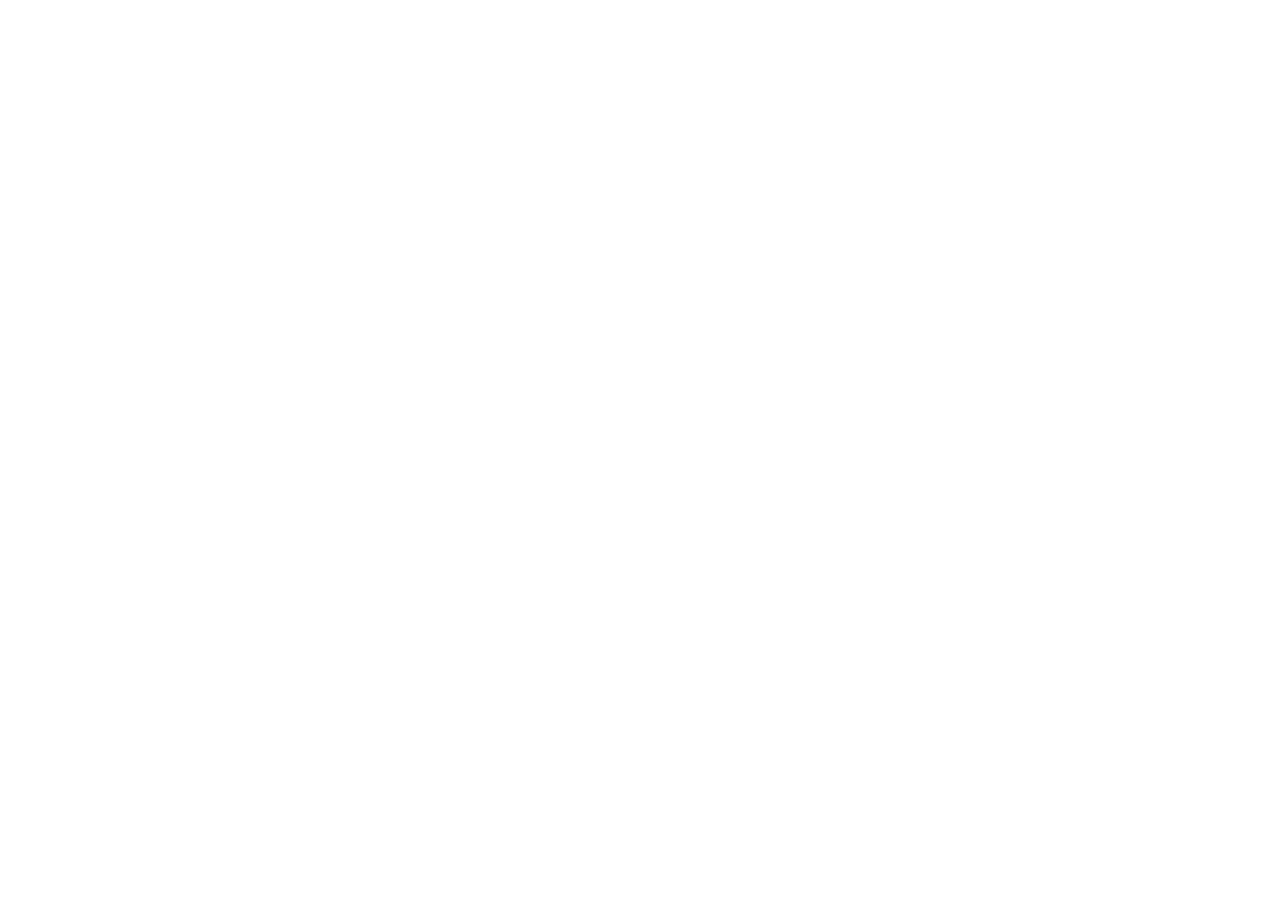
==== commit d3b3417f: "Auto-generated commit" ====
--- a/index.html
+++ b/index.html
@@ -17,8 +17,8 @@
   <meta name="viewport" content="width=device-width, initial-scale=1">
 
   <link rel="icon" type="image/png" href="assets/logo.png">
-<link rel="stylesheet" href="styles.00b577dc777a1dcd7a76.css"></head>
+<link rel="stylesheet" href="styles.8c732a63a9dbc2cf444b.css"></head>
 <body>
   <app-root></app-root>
-<script src="runtime-es2015.4215c39975d6ff683c31.js" type="module"></script><script src="runtime-es5.4215c39975d6ff683c31.js" nomodule defer></script><script src="polyfills-es5.7d7d156430c9cd92193e.js" nomodule defer></script><script src="polyfills-es2015.79b5019f4dff069483c4.js" type="module"></script><script src="main-es2015.1cbb850213ecc44062da.js" type="module"></script><script src="main-es5.1cbb850213ecc44062da.js" nomodule defer></script></body>
+<script src="runtime-es2015.c6b726c10523246c0298.js" type="module"></script><script src="runtime-es5.c6b726c10523246c0298.js" nomodule defer></script><script src="polyfills-es5.591a1cfb7966a8b23633.js" nomodule defer></script><script src="polyfills-es2015.e4fd839411335fa27ae8.js" type="module"></script><script src="main-es2015.e6e476494090314afecf.js" type="module"></script><script src="main-es5.e6e476494090314afecf.js" nomodule defer></script></body>
 </html>
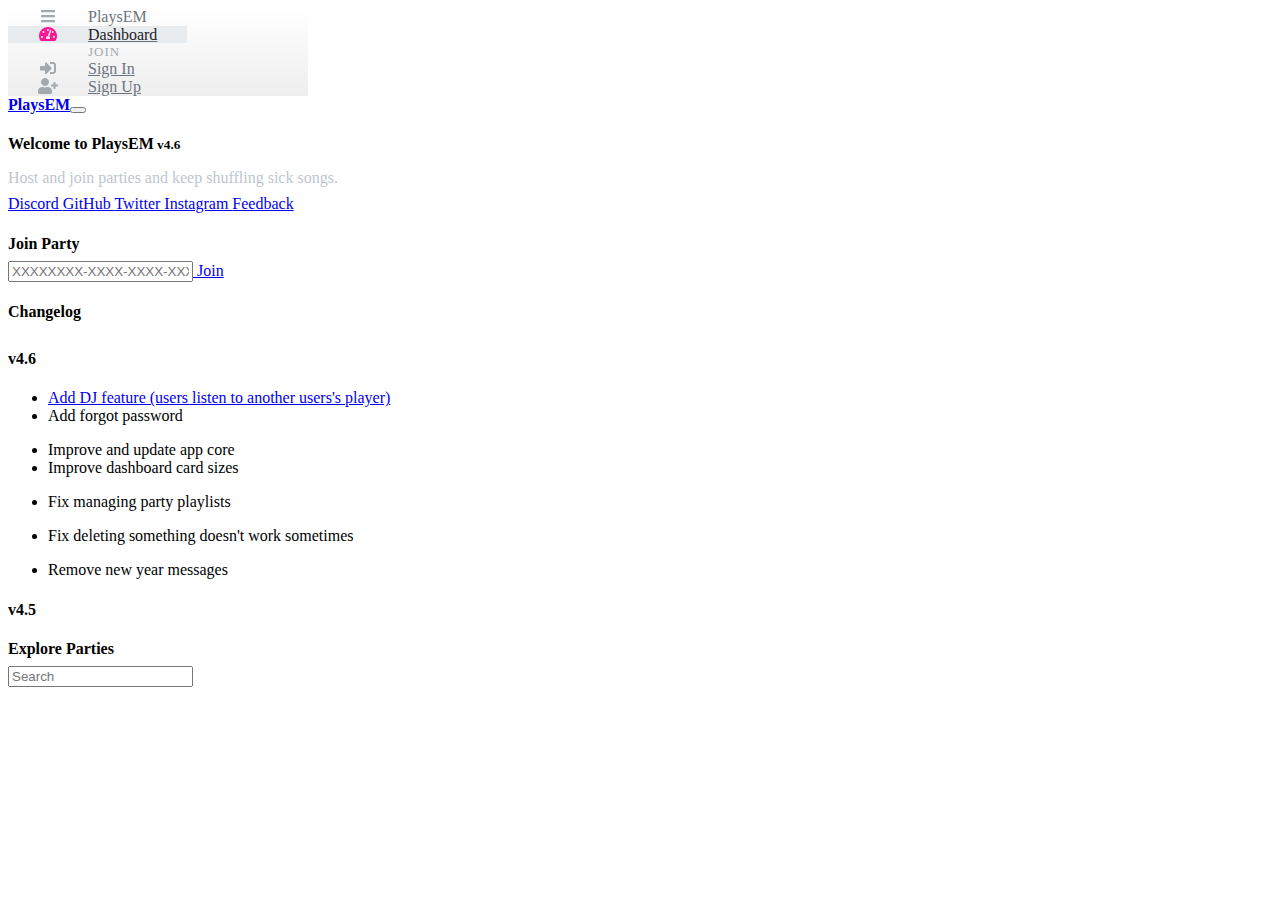
==== commit 50c8b745: "Auto-generated commit" ====
--- a/index.html
+++ b/index.html
@@ -5,7 +5,6 @@
   <title>Loading the awesomeness...</title>
   <base href="/">
 
-  <meta name="description" content="Host and join parties and keep shuffling sick songs.">
   <meta name="author" content="Amir Savand">
   <meta name="description" content="Host and join parties and keep shuffling sick songs.">
   <meta name="keywords" content="player, party, playlist, album, music, songs, video, youtube, soundcloud, share">
@@ -17,8 +16,8 @@
   <meta name="viewport" content="width=device-width, initial-scale=1">
 
   <link rel="icon" type="image/png" href="assets/logo.png">
-<link rel="stylesheet" href="styles.8c732a63a9dbc2cf444b.css"></head>
+<link rel="stylesheet" href="styles.7189df2833f6dc1e3ed7.css"></head>
 <body>
   <app-root></app-root>
-<script src="runtime-es2015.c6b726c10523246c0298.js" type="module"></script><script src="runtime-es5.c6b726c10523246c0298.js" nomodule defer></script><script src="polyfills-es5.591a1cfb7966a8b23633.js" nomodule defer></script><script src="polyfills-es2015.e4fd839411335fa27ae8.js" type="module"></script><script src="main-es2015.e6e476494090314afecf.js" type="module"></script><script src="main-es5.e6e476494090314afecf.js" nomodule defer></script></body>
+<script src="runtime-es2015.dbb96a04b18d9b676a73.js" type="module"></script><script src="runtime-es5.dbb96a04b18d9b676a73.js" nomodule defer></script><script src="polyfills-es5.c137472d4765c3426e06.js" nomodule defer></script><script src="polyfills-es2015.ec79f18e032b82f64dd8.js" type="module"></script><script src="main-es2015.74aa370962155e90a756.js" type="module"></script><script src="main-es5.74aa370962155e90a756.js" nomodule defer></script></body>
 </html>
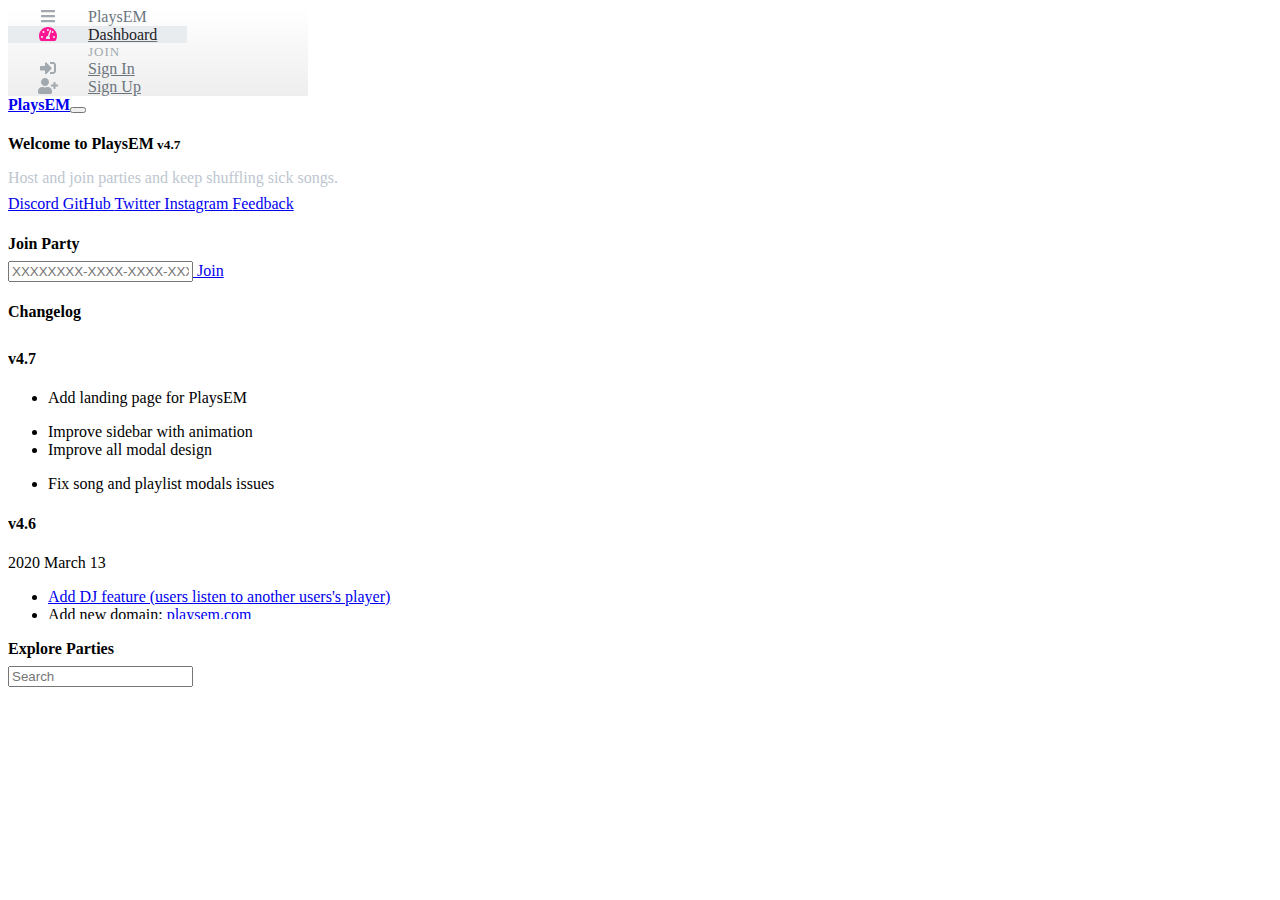
==== commit c76aa972: "Auto-generated commit" ====
--- a/index.html
+++ b/index.html
@@ -2,6 +2,7 @@
 <html lang="en">
 <head>
   <meta charset="utf-8">
+  <meta name="viewport" content="width=device-width, initial-scale=1">
   <title>Loading the awesomeness...</title>
   <base href="/">
 
@@ -11,13 +12,20 @@
 
   <meta name="apple-mobile-web-app-capable" content="yes">
   <meta name="mobile-web-app-capable" content="yes">
+  <link rel="apple-touch-icon" sizes="180x180" href="assets/favicon/apple-touch-icon.png">
+  <link rel="icon" type="image/png" sizes="32x32" href="assets/favicon/favicon-32x32.png">
+  <link rel="icon" type="image/png" sizes="16x16" href="assets/favicon/favicon-16x16.png">
+  <link rel="mask-icon" href="assets/favicon/safari-pinned-tab.svg" color="#ff1493">
+  <link rel="shortcut icon" href="assets/favicon/favicon.ico">
+  <meta name="apple-mobile-web-app-title" content="PlaysEM">
+  <meta name="application-name" content="PlaysEM">
   <meta name="msapplication-TileColor" content="#ff1493">
+  <meta name="msapplication-config" content="assets/favicon/browserconfig.xml">
   <meta name="theme-color" content="#222228">
-  <meta name="viewport" content="width=device-width, initial-scale=1">
-
-  <link rel="icon" type="image/png" href="assets/logo.png">
+  <link rel="manifest" href="assets/manifest/manifest.json">
+  <link rel="icon" type="image/png" sizes="1024x1024" href="assets/favicon/favicon.png">
 <link rel="stylesheet" href="styles.7189df2833f6dc1e3ed7.css"></head>
 <body>
   <app-root></app-root>
-<script src="runtime-es2015.dbb96a04b18d9b676a73.js" type="module"></script><script src="runtime-es5.dbb96a04b18d9b676a73.js" nomodule defer></script><script src="polyfills-es5.c137472d4765c3426e06.js" nomodule defer></script><script src="polyfills-es2015.ec79f18e032b82f64dd8.js" type="module"></script><script src="main-es2015.74aa370962155e90a756.js" type="module"></script><script src="main-es5.74aa370962155e90a756.js" nomodule defer></script></body>
+<script src="runtime-es2015.4b6e800e0f5c80e45ff1.js" type="module"></script><script src="runtime-es5.4b6e800e0f5c80e45ff1.js" nomodule defer></script><script src="polyfills-es5.c137472d4765c3426e06.js" nomodule defer></script><script src="polyfills-es2015.ec79f18e032b82f64dd8.js" type="module"></script><script src="main-es2015.9d7a13d73e996692ca24.js" type="module"></script><script src="main-es5.9d7a13d73e996692ca24.js" nomodule defer></script></body>
 </html>
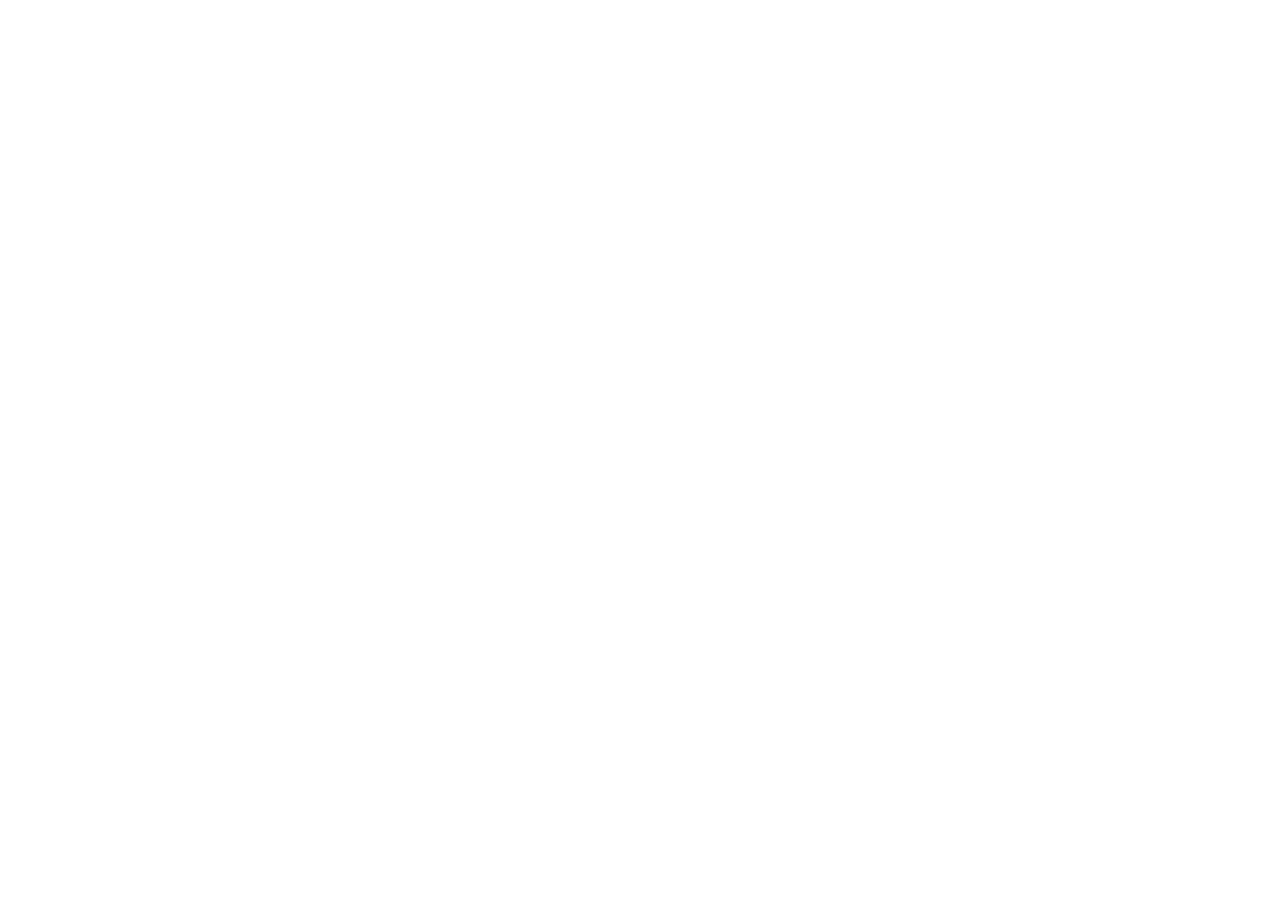
==== commit 8823aca1: "Auto-generated commit" ====
--- a/index.html
+++ b/index.html
@@ -27,5 +27,5 @@
 <link rel="stylesheet" href="styles.7189df2833f6dc1e3ed7.css"></head>
 <body>
   <app-root></app-root>
-<script src="runtime-es2015.4b6e800e0f5c80e45ff1.js" type="module"></script><script src="runtime-es5.4b6e800e0f5c80e45ff1.js" nomodule defer></script><script src="polyfills-es5.c137472d4765c3426e06.js" nomodule defer></script><script src="polyfills-es2015.ec79f18e032b82f64dd8.js" type="module"></script><script src="main-es2015.9d7a13d73e996692ca24.js" type="module"></script><script src="main-es5.9d7a13d73e996692ca24.js" nomodule defer></script></body>
+<script src="runtime-es2015.b3d96797b02c3a0c5b6b.js" type="module"></script><script src="runtime-es5.b3d96797b02c3a0c5b6b.js" nomodule defer></script><script src="polyfills-es5.c137472d4765c3426e06.js" nomodule defer></script><script src="polyfills-es2015.ec79f18e032b82f64dd8.js" type="module"></script><script src="main-es2015.108960856c18869b3862.js" type="module"></script><script src="main-es5.108960856c18869b3862.js" nomodule defer></script></body>
 </html>
